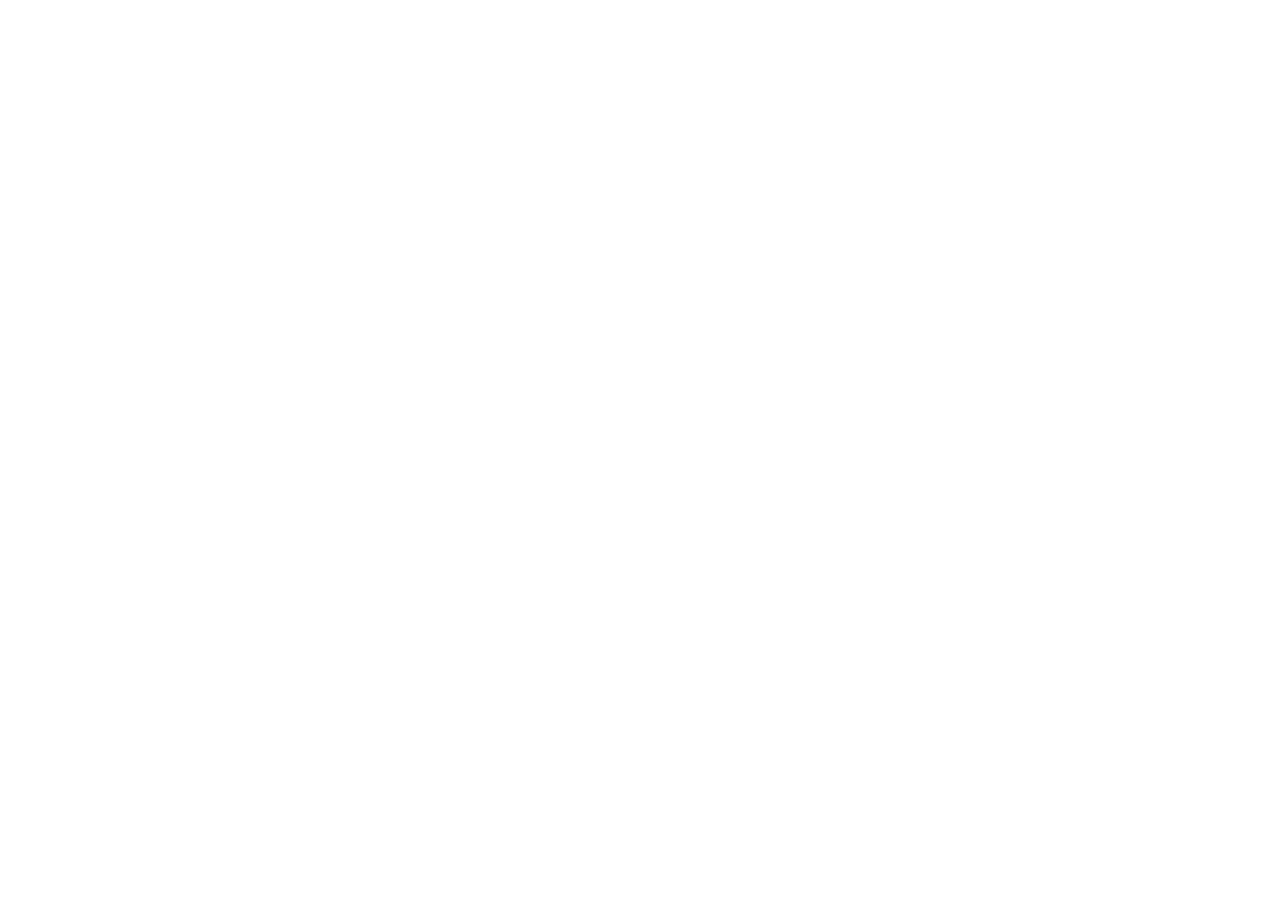
==== index.html @ 78fbb195 "feat: base project" ====
<!DOCTYPE html>
<html lang="en" 
    <head>
        <meta charset="UTF-8">
        <meta name="viewport" content="width=device-width, initial-scale=1.0">
        <title>Drebec</title>
    </head>

    <body>

        <script src="./script.js"></script>
    </body>

</html>
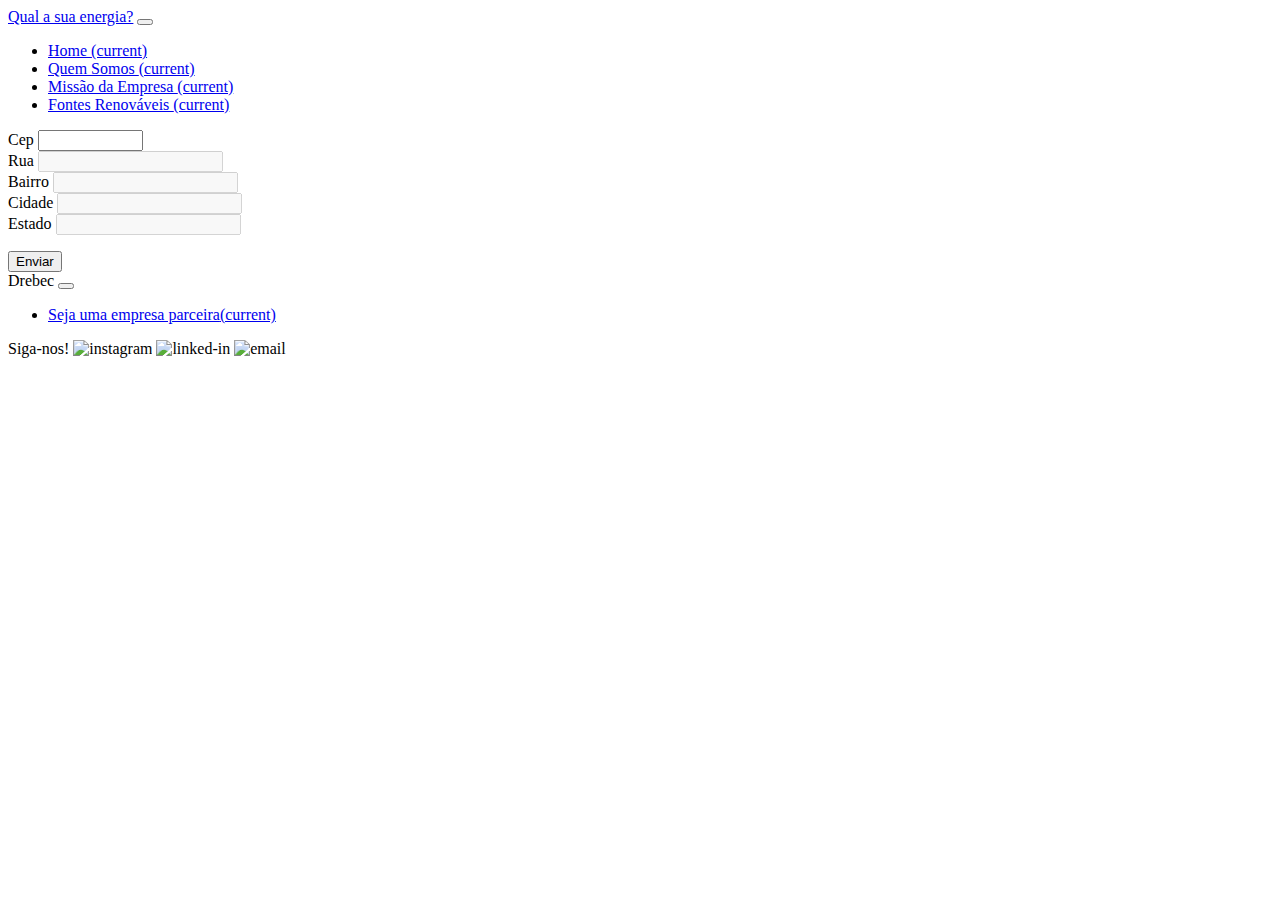
==== commit 7850ff2d: "Update index.html" ====
--- a/index.html
+++ b/index.html
@@ -1,14 +1,76 @@
-<!DOCTYPE html>
-<html lang="en" 
-    <head>
-        <meta charset="UTF-8">
-        <meta name="viewport" content="width=device-width, initial-scale=1.0">
-        <title>Drebec</title>
-    </head>
-
-    <body>
-
-        <script src="./script.js"></script>
-    </body>
-
-</html>+<!doctype html>
+<html>
+<head>
+<meta charset="utf-8">
+<meta http-equiv="X-UA-Compatible" content="IE=edge">
+<title>Qual sua energia?</title>
+<link rel="stylesheet" type="text/css" href="style.css" media="screen" />
+<link href="bootstrap-4.4.1.css" rel="stylesheet" type="text/css">
+<meta name="viewport" content="width=device-width, initial-scale=1.0">
+<script src="script.js" defer></script>
+</head>
+
+<body style="padding-bottom: 70px">
+<main>
+<nav class="navbar navbar-expand-lg navbar-light bg-light"> <a class="nav-link" href="index.html">Qual a sua energia?</a>
+  <button class="navbar-toggler" type="button" data-toggle="collapse" data-target="#navbarSupportedContent1" aria-controls="navbarSupportedContent1" aria-expanded="false" aria-label="Toggle navigation"> <span class="navbar-toggler-icon"></span> </button>
+  <div class="collapse navbar-collapse" id="navbarSupportedContent1">
+    <ul class="navbar-nav mr-auto">
+      <li class="nav-item active"> <a class="nav-link" href="#">Home <span class="sr-only">(current)</span></a> </li>
+      <li class="nav-item active"> <a class="nav-link" href="quem-somos.html">Quem Somos <span class="sr-only">(current)</span></a> </li>
+      <li class="nav-item active"> <a class="nav-link" href="missao-da-empresa.html">Missão da Empresa <span class="sr-only">(current)</span></a> </li>
+      <li class="nav-item active"> <a class="nav-link" href="fontes-renovaveis.html">Fontes Renováveis <span class="sr-only">(current)</span></a> </li>
+    </ul>
+  </div>
+</nav>
+<form method="get" action=".">
+  <div class="row">
+    <div class="form-group col-4">
+      <label for="cep">Cep</label>
+      <input type="text" class="form-control" id="cep" value="" size="10" maxlength="9"
+               onblur="pesquisacep(this.value);">
+    </div>
+    <div class="form-group col-4">
+      <label for="nome">Rua</label>
+      <input type="text" onClick="pesquisacep()" class="form-control" id="rua" disabled>
+    </div>
+  </div>
+  <div class="row">
+    <div class="form-group col-4">
+      <label for="areaatuacao">Bairro</label>
+      <input type="text" class="form-control" id="bairro" disabled>
+    </div>
+    <div class="form-group col-4">
+      <label for="areaatuacao">Cidade</label>
+      <input type="text" class="form-control" id="cidade" disabled>
+    </div>
+  </div>
+  <div class="row">
+    <div class="form-group col-4">
+      <label for="areaatuacao">Estado</label>
+      <input type="text" class="form-control" id="uf" disabled>
+    </div>
+    <div>
+      <p></p>
+      <button type="submit" onClick="#" class="btn btn-primary">Enviar</button>
+    </div>
+  </div>
+</form>
+
+<nav class="navbar fixed-bottom navbar-expand-lg navbar-light bg-light"> <a class="navbar-brand">Drebec</a>
+  <button class="navbar-toggler" type="button" data-toggle="collapse" data-target="#navbarSupportedContent2" aria-controls="navbarSupportedContent2" aria-expanded="false" aria-label="Toggle navigation"> <span class="navbar-toggler-icon"></span> </button>
+  <div class="collapse navbar-collapse" id="navbarSupportedContent2">
+    <ul class="navbar-nav mr-auto">
+      <li class="nav-item active"> <a class="nav-link" href="seja-uma-empresa-parceira.html">Seja uma empresa parceira<span class="sr-only">(current)</span></a> </li>
+    </ul>
+    <form class="form-inline my-2 my-lg-0">
+      <a class = "nav-item"> <a class="nav-link disabled">Siga-nos!</a></a> <img src="images/instagram1.jpg " alt="instagram" width="30" class="img-fluid" id="instagram"> <img src="images/linkedin.png" alt="linked-in" width="30" class="img-fluid" id="linkedin"> <img src="images/email.png" alt="email" width="30" class="img-fluid" id="email">
+    </form>
+  </div>
+</nav>
+<script src="js/jquery-3.4.1.min.js"></script> 
+<script src="js/popper.min.js"></script> 
+<script src="js/bootstrap-4.4.1.js"></script>
+</main>
+</body>
+</html>
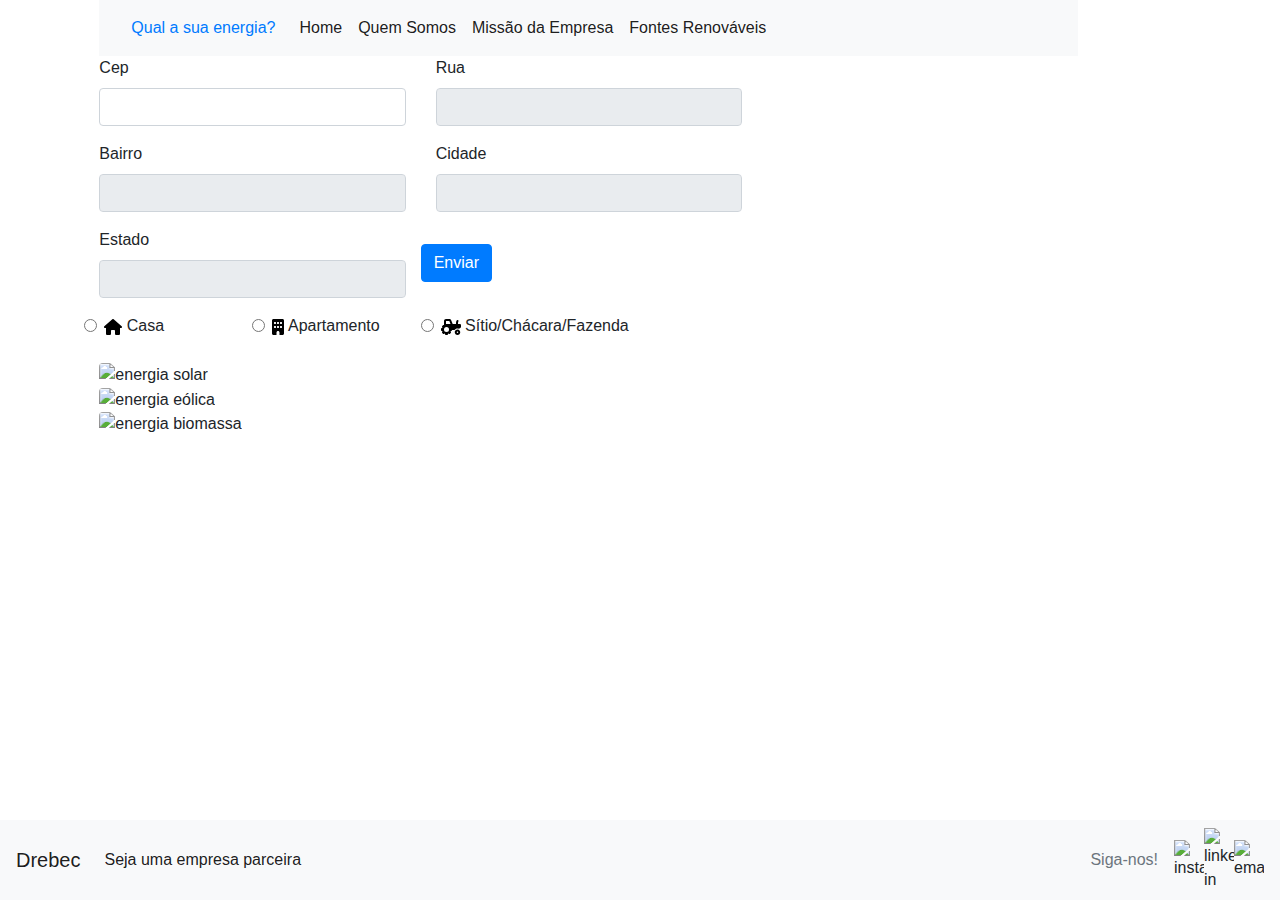
==== commit dfbcb175: "refactor project structure" ====
--- a/index.html
+++ b/index.html
@@ -1,76 +1,295 @@
-<!doctype html>
+<!DOCTYPE html>
 <html>
-<head>
-<meta charset="utf-8">
-<meta http-equiv="X-UA-Compatible" content="IE=edge">
-<title>Qual sua energia?</title>
-<link rel="stylesheet" type="text/css" href="style.css" media="screen" />
-<link href="bootstrap-4.4.1.css" rel="stylesheet" type="text/css">
-<meta name="viewport" content="width=device-width, initial-scale=1.0">
-<script src="script.js" defer></script>
-</head>
+    <head>
+        <meta charset="utf-8" />
+        <meta http-equiv="X-UA-Compatible" content="IE=edge" />
+        <title>Qual sua energia?</title>
+        <link
+            rel="stylesheet"
+            type="text/css"
+            href="./styles/style.css"
+            media="screen"
+        />
+        <link
+            href="./styles/bootstrap-4.4.1.css"
+            rel="stylesheet"
+            type="text/css"
+        />
+        <meta name="viewport" content="width=device-width, initial-scale=1.0" />
+        <script src="./scripts/script.js" defer></script>
+    </head>
 
-<body style="padding-bottom: 70px">
-<main>
-<nav class="navbar navbar-expand-lg navbar-light bg-light"> <a class="nav-link" href="index.html">Qual a sua energia?</a>
-  <button class="navbar-toggler" type="button" data-toggle="collapse" data-target="#navbarSupportedContent1" aria-controls="navbarSupportedContent1" aria-expanded="false" aria-label="Toggle navigation"> <span class="navbar-toggler-icon"></span> </button>
-  <div class="collapse navbar-collapse" id="navbarSupportedContent1">
-    <ul class="navbar-nav mr-auto">
-      <li class="nav-item active"> <a class="nav-link" href="#">Home <span class="sr-only">(current)</span></a> </li>
-      <li class="nav-item active"> <a class="nav-link" href="quem-somos.html">Quem Somos <span class="sr-only">(current)</span></a> </li>
-      <li class="nav-item active"> <a class="nav-link" href="missao-da-empresa.html">Missão da Empresa <span class="sr-only">(current)</span></a> </li>
-      <li class="nav-item active"> <a class="nav-link" href="fontes-renovaveis.html">Fontes Renováveis <span class="sr-only">(current)</span></a> </li>
-    </ul>
-  </div>
-</nav>
-<form method="get" action=".">
-  <div class="row">
-    <div class="form-group col-4">
-      <label for="cep">Cep</label>
-      <input type="text" class="form-control" id="cep" value="" size="10" maxlength="9"
-               onblur="pesquisacep(this.value);">
-    </div>
-    <div class="form-group col-4">
-      <label for="nome">Rua</label>
-      <input type="text" onClick="pesquisacep()" class="form-control" id="rua" disabled>
-    </div>
-  </div>
-  <div class="row">
-    <div class="form-group col-4">
-      <label for="areaatuacao">Bairro</label>
-      <input type="text" class="form-control" id="bairro" disabled>
-    </div>
-    <div class="form-group col-4">
-      <label for="areaatuacao">Cidade</label>
-      <input type="text" class="form-control" id="cidade" disabled>
-    </div>
-  </div>
-  <div class="row">
-    <div class="form-group col-4">
-      <label for="areaatuacao">Estado</label>
-      <input type="text" class="form-control" id="uf" disabled>
-    </div>
-    <div>
-      <p></p>
-      <button type="submit" onClick="#" class="btn btn-primary">Enviar</button>
-    </div>
-  </div>
-</form>
-
-<nav class="navbar fixed-bottom navbar-expand-lg navbar-light bg-light"> <a class="navbar-brand">Drebec</a>
-  <button class="navbar-toggler" type="button" data-toggle="collapse" data-target="#navbarSupportedContent2" aria-controls="navbarSupportedContent2" aria-expanded="false" aria-label="Toggle navigation"> <span class="navbar-toggler-icon"></span> </button>
-  <div class="collapse navbar-collapse" id="navbarSupportedContent2">
-    <ul class="navbar-nav mr-auto">
-      <li class="nav-item active"> <a class="nav-link" href="seja-uma-empresa-parceira.html">Seja uma empresa parceira<span class="sr-only">(current)</span></a> </li>
-    </ul>
-    <form class="form-inline my-2 my-lg-0">
-      <a class = "nav-item"> <a class="nav-link disabled">Siga-nos!</a></a> <img src="images/instagram1.jpg " alt="instagram" width="30" class="img-fluid" id="instagram"> <img src="images/linkedin.png" alt="linked-in" width="30" class="img-fluid" id="linkedin"> <img src="images/email.png" alt="email" width="30" class="img-fluid" id="email">
-    </form>
-  </div>
-</nav>
-<script src="js/jquery-3.4.1.min.js"></script> 
-<script src="js/popper.min.js"></script> 
-<script src="js/bootstrap-4.4.1.js"></script>
-</main>
-</body>
+    <body style="padding-bottom: 70px">
+        <main>
+            <nav class="navbar navbar-expand-lg navbar-light bg-light">
+                <a class="nav-link" href="index.html">Qual a sua energia?</a>
+                <button
+                    class="navbar-toggler"
+                    type="button"
+                    data-toggle="collapse"
+                    data-target="#navbarSupportedContent1"
+                    aria-controls="navbarSupportedContent1"
+                    aria-expanded="false"
+                    aria-label="Toggle navigation"
+                >
+                    <span class="navbar-toggler-icon"></span>
+                </button>
+                <div
+                    class="collapse navbar-collapse"
+                    id="navbarSupportedContent1"
+                >
+                    <ul class="navbar-nav mr-auto">
+                        <li class="nav-item active">
+                            <a class="nav-link" href="#"
+                                >Home <span class="sr-only">(current)</span></a
+                            >
+                        </li>
+                        <li class="nav-item active">
+                            <a class="nav-link" href="quem-somos.html"
+                                >Quem Somos
+                                <span class="sr-only">(current)</span></a
+                            >
+                        </li>
+                        <li class="nav-item active">
+                            <a class="nav-link" href="missao-da-empresa.html"
+                                >Missão da Empresa
+                                <span class="sr-only">(current)</span></a
+                            >
+                        </li>
+                        <li class="nav-item active">
+                            <a class="nav-link" href="fontes-renovaveis.html"
+                                >Fontes Renováveis
+                                <span class="sr-only">(current)</span></a
+                            >
+                        </li>
+                    </ul>
+                </div>
+            </nav>
+            <form method="get" action=".">
+                <div class="row">
+                    <div class="form-group col-4">
+                        <label for="cep">Cep</label>
+                        <input
+                            type="text"
+                            class="form-control"
+                            id="cep"
+                            value=""
+                            size="10"
+                            maxlength="9"
+                            onblur="pesquisacep(this.value);"
+                        />
+                    </div>
+                    <div class="form-group col-4">
+                        <label for="nome">Rua</label>
+                        <input
+                            type="text"
+                            onClick="pesquisacep()"
+                            class="form-control"
+                            id="rua"
+                            disabled
+                        />
+                    </div>
+                </div>
+                <div class="row">
+                    <div class="form-group col-4">
+                        <label for="areaatuacao">Bairro</label>
+                        <input
+                            type="text"
+                            class="form-control"
+                            id="bairro"
+                            disabled
+                        />
+                    </div>
+                    <div class="form-group col-4">
+                        <label for="areaatuacao">Cidade</label>
+                        <input
+                            type="text"
+                            class="form-control"
+                            id="cidade"
+                            disabled
+                        />
+                    </div>
+                </div>
+                <div class="row">
+                    <div class="form-group col-4">
+                        <label for="areaatuacao">Estado</label>
+                        <input
+                            type="text"
+                            class="form-control"
+                            id="uf"
+                            disabled
+                        />
+                    </div>
+                    <div>
+                        <p></p>
+                        <button
+                            type="submit"
+                            onClick="#"
+                            class="btn btn-primary"
+                        >
+                            Enviar
+                        </button>
+                    </div>
+                </div>
+            </form>
+            <div class="row">
+                <div class="form-check col-2">
+                    <input
+                        class="form-check-input"
+                        type="radio"
+                        name="flexRadioDefault"
+                        id="flexRadioDefault1"
+                    />
+                    <label class="form-check-label" for="flexRadioDefault1">
+                        <svg
+                            xmlns="http://www.w3.org/2000/svg"
+                            height="1em"
+                            viewBox="0 0 576 512"
+                        >
+                            <!--! Font Awesome Free 6.4.2 by @fontawesome - https://fontawesome.com License - https://fontawesome.com/license (Commercial License) Copyright 2023 Fonticons, Inc. -->
+                            <path
+                                d="M575.8 255.5c0 18-15 32.1-32 32.1h-32l.7 160.2c0 2.7-.2 5.4-.5 8.1V472c0 22.1-17.9 40-40 40H456c-1.1 0-2.2 0-3.3-.1c-1.4 .1-2.8 .1-4.2 .1H416 392c-22.1 0-40-17.9-40-40V448 384c0-17.7-14.3-32-32-32H256c-17.7 0-32 14.3-32 32v64 24c0 22.1-17.9 40-40 40H160 128.1c-1.5 0-3-.1-4.5-.2c-1.2 .1-2.4 .2-3.6 .2H104c-22.1 0-40-17.9-40-40V360c0-.9 0-1.9 .1-2.8V287.6H32c-18 0-32-14-32-32.1c0-9 3-17 10-24L266.4 8c7-7 15-8 22-8s15 2 21 7L564.8 231.5c8 7 12 15 11 24z"
+                            />
+                        </svg>
+                        Casa
+                    </label>
+                </div>
+                <div class="form-check col-2">
+                    <input
+                        class="form-check-input"
+                        type="radio"
+                        name="flexRadioDefault"
+                        id="flexRadioDefault2"
+                    />
+                    <label class="form-check-label" for="flexRadioDefault2">
+                        <svg
+                            xmlns="http://www.w3.org/2000/svg"
+                            height="1em"
+                            viewBox="0 0 384 512"
+                        >
+                            <!--! Font Awesome Free 6.4.2 by @fontawesome - https://fontawesome.com License - https://fontawesome.com/license (Commercial License) Copyright 2023 Fonticons, Inc. -->
+                            <path
+                                d="M48 0C21.5 0 0 21.5 0 48V464c0 26.5 21.5 48 48 48h96V432c0-26.5 21.5-48 48-48s48 21.5 48 48v80h96c26.5 0 48-21.5 48-48V48c0-26.5-21.5-48-48-48H48zM64 240c0-8.8 7.2-16 16-16h32c8.8 0 16 7.2 16 16v32c0 8.8-7.2 16-16 16H80c-8.8 0-16-7.2-16-16V240zm112-16h32c8.8 0 16 7.2 16 16v32c0 8.8-7.2 16-16 16H176c-8.8 0-16-7.2-16-16V240c0-8.8 7.2-16 16-16zm80 16c0-8.8 7.2-16 16-16h32c8.8 0 16 7.2 16 16v32c0 8.8-7.2 16-16 16H272c-8.8 0-16-7.2-16-16V240zM80 96h32c8.8 0 16 7.2 16 16v32c0 8.8-7.2 16-16 16H80c-8.8 0-16-7.2-16-16V112c0-8.8 7.2-16 16-16zm80 16c0-8.8 7.2-16 16-16h32c8.8 0 16 7.2 16 16v32c0 8.8-7.2 16-16 16H176c-8.8 0-16-7.2-16-16V112zM272 96h32c8.8 0 16 7.2 16 16v32c0 8.8-7.2 16-16 16H272c-8.8 0-16-7.2-16-16V112c0-8.8 7.2-16 16-16z"
+                            />
+                        </svg>
+                        Apartamento
+                    </label>
+                </div>
+                <div class="form-check col-3">
+                    <input
+                        class="form-check-input"
+                        type="radio"
+                        name="flexRadioDefault"
+                        id="flexRadioDefault3"
+                    />
+                    <label class="form-check-label" for="flexRadioDefault2">
+                        <i class="fa-solid fa-tractor"></i>
+                        <svg
+                            xmlns="http://www.w3.org/2000/svg"
+                            height="1em"
+                            viewBox="0 0 640 512"
+                        >
+                            <!--! Font Awesome Free 6.4.2 by @fontawesome - https://fontawesome.com License - https://fontawesome.com/license (Commercial License) Copyright 2023 Fonticons, Inc. -->
+                            <path
+                                d="M96 64c0-35.3 28.7-64 64-64H266.3c26.2 0 49.7 15.9 59.4 40.2L373.7 160H480V126.2c0-24.8 5.8-49.3 16.9-71.6l2.5-5c7.9-15.8 27.1-22.2 42.9-14.3s22.2 27.1 14.3 42.9l-2.5 5c-6.7 13.3-10.1 28-10.1 42.9V160h56c22.1 0 40 17.9 40 40v45.4c0 16.5-8.5 31.9-22.6 40.7l-43.3 27.1c-14.2-5.9-29.8-9.2-46.1-9.2c-39.3 0-74.1 18.9-96 48H352c0 17.7-14.3 32-32 32h-8.2c-1.7 4.8-3.7 9.5-5.8 14.1l5.8 5.8c12.5 12.5 12.5 32.8 0 45.3l-22.6 22.6c-12.5 12.5-32.8 12.5-45.3 0l-5.8-5.8c-4.6 2.2-9.3 4.1-14.1 5.8V480c0 17.7-14.3 32-32 32H160c-17.7 0-32-14.3-32-32v-8.2c-4.8-1.7-9.5-3.7-14.1-5.8l-5.8 5.8c-12.5 12.5-32.8 12.5-45.3 0L40.2 449.1c-12.5-12.5-12.5-32.8 0-45.3l5.8-5.8c-2.2-4.6-4.1-9.3-5.8-14.1H32c-17.7 0-32-14.3-32-32V320c0-17.7 14.3-32 32-32h8.2c1.7-4.8 3.7-9.5 5.8-14.1l-5.8-5.8c-12.5-12.5-12.5-32.8 0-45.3l22.6-22.6c9-9 21.9-11.5 33.1-7.6V192 160 64zm170.3 0H160v96h32H304.7L266.3 64zM176 256a80 80 0 1 0 0 160 80 80 0 1 0 0-160zM528 448a24 24 0 1 0 0-48 24 24 0 1 0 0 48zm0 64c-48.6 0-88-39.4-88-88c0-29.8 14.8-56.1 37.4-72c14.3-10.1 31.8-16 50.6-16c2.7 0 5.3 .1 7.9 .3c44.9 4 80.1 41.7 80.1 87.7c0 48.6-39.4 88-88 88z"
+                            />
+                        </svg>
+                        Sítio/Chácara/Fazenda
+                    </label>
+                </div>
+                <br />
+                <br />
+            </div>
+            <div class="image">
+                <div>
+                    <img
+                        src="./images/energia-solar-vetorial.jpg"
+                        alt="energia solar"
+                        width="299"
+                        height="300"
+                        class="image img-fluid rounded"
+                    />
+                </div>
+                <div>
+                    <img
+                        src="./images/energia-eolica-vetorial.jpg"
+                        alt="energia eólica"
+                        width="369"
+                        height="300"
+                        class="image img-fluid rounded"
+                    />
+                </div>
+                <div>
+                    <img
+                        src="./images/biomassa-vetorial.jpg"
+                        alt="energia biomassa"
+                        width="299"
+                        height="300"
+                        class="image rounded img-fluid"
+                    />
+                </div>
+            </div>
+            <nav
+                class="navbar fixed-bottom navbar-expand-lg navbar-light bg-light"
+            >
+                <a class="navbar-brand">Drebec</a>
+                <button
+                    class="navbar-toggler"
+                    type="button"
+                    data-toggle="collapse"
+                    data-target="#navbarSupportedContent2"
+                    aria-controls="navbarSupportedContent2"
+                    aria-expanded="false"
+                    aria-label="Toggle navigation"
+                >
+                    <span class="navbar-toggler-icon"></span>
+                </button>
+                <div
+                    class="collapse navbar-collapse"
+                    id="navbarSupportedContent2"
+                >
+                    <ul class="navbar-nav mr-auto">
+                        <li class="nav-item active">
+                            <a
+                                class="nav-link"
+                                href="seja-uma-empresa-parceira.html"
+                                >Seja uma empresa parceira<span class="sr-only"
+                                    >(current)</span
+                                ></a
+                            >
+                        </li>
+                    </ul>
+                    <form class="form-inline my-2 my-lg-0">
+                        <a class="nav-item">
+                            <a class="nav-link disabled">Siga-nos!</a></a
+                        >
+                        <img
+                            src="images/instagram1.jpg "
+                            alt="instagram"
+                            width="30"
+                            class="img-fluid"
+                            id="instagram"
+                        />
+                        <img
+                            src="images/linkedin.png"
+                            alt="linked-in"
+                            width="30"
+                            class="img-fluid"
+                            id="linkedin"
+                        />
+                        <img
+                            src="images/email.png"
+                            alt="email"
+                            width="30"
+                            class="img-fluid"
+                            id="email"
+                        />
+                    </form>
+                </div>
+            </nav>
+            <script src="./scripts/jquery-3.4.1.min.js"></script>
+            <script src="./scripts/popper.min.js"></script>
+            <script src="./scripts/bootstrap-4.4.1.js"></script>
+        </main>
+    </body>
 </html>
--- a/styles/style.css
+++ b/styles/style.css
@@ -0,0 +1,402 @@
+@charset "utf-8";
+/* CSS Document */
+
+@charset "utf-8";
+/* Global Styles */
+
+body, main {
+	margin-left: auto;
+	margin-right: auto;
+	width: 92%;
+	padding-left: 2.275%;
+	padding-right: 2.275%;
+}
+/* Header */
+header {
+	text-align: center;
+	display: block;
+}
+header .profileLogo .logoPlaceholder {
+	background-color: rgba(208,207,207,1.00);
+	width: 187px;
+	text-align: center;
+}
+header .logoPlaceholder span {
+	width: 80px;
+	height: 22px;
+	font-family: 'Montserrat', sans-serif;
+	color: rgba(255,255,255,1.00);
+	font-size: 30px;
+	font-weight: 700;
+	line-height: 53px;
+}
+header .profilePhoto {
+	background-color: rgba(237,237,237,1.00);
+	width: 259px;
+	border-radius: 50%;
+	height: 259px;
+	clear: both;
+}
+header .profileHeader h1 {
+	font-family: 'Montserrat', sans-serif;
+	color: rgba(146,146,146,1.00);
+	font-size: 30px;
+	font-weight: 700;
+	line-height: 24px;
+}
+header .profileHeader h3 {
+	font-family: sans-serif;
+	color: rgba(146,146,146,1.00);
+	font-size: 16px;
+	font-weight: 700;
+	line-height: 24px;
+}
+hr {
+	background-color: rgba(208,207,207,1.00);
+	height: 1px;
+}
+header .profileHeader p {
+	font-family: sans-serif;
+	color: rgba(146,146,146,1.00);
+	font-size: 14px;
+	font-weight: 400;
+	line-height: 1.8;
+	overflow-y: auto;
+}
+header .socialNetworkNavBar {
+	text-align: center;
+	display: block;
+	margin-top: 60px;
+	clear: both;
+}
+header .socialNetworkNavBar .socialNetworkNav {
+	border-radius: 50%;
+	cursor: pointer;
+}
+header .socialNetworkNavBar .socialNetworkNav img:hover {
+	opacity: 0.5;
+}
+/* Main Content sections */
+.mainContent .section1 {
+	display: block;
+}
+.section1 .sectionTitle, .section2 .sectionTitle {
+	font-family: 'Montserrat', sans-serif;
+	color: rgba(146,146,146,1.00);
+	font-size: 18px;
+	font-weight: 700;
+	text-transform: uppercase;
+}
+.section1 .sectionTitleRule, .section2 .sectionTitleRule {
+	margin: 0 3% 0 0;
+	float: left;
+	clear: both;
+}
+.section1 .sectionTitleRule2, .section2 .sectionTitleRule2 {
+	background-color: rgba(208,207,207,1.00);
+	height: 1px;
+	padding: 0px;
+}
+.mainContent .section1 .section1Content {
+	font-family: ProximaNova;
+	font-size: 14px;
+	font-weight: 100;
+	color: rgba(208,207,207,1.00);
+}
+.mainContent .section1 .section1Content span {
+	color: rgba(146,146,146,1.00);
+	font-family: sans-serif;
+}
+.section2 .sectionContentTitle {
+	font-family: sans-serif;
+	color: rgba(146,146,146,1.00);
+	font-size: 18px;
+	font-weight: 700;
+}
+.section2 .sectionContentSubTitle {
+	font-family: sans-serif;
+	color: rgba(68,67,67,1.00);
+	font-size: 14px;
+	font-weight: 400;
+}
+.section2 .sectionContent {
+	font-family: sans-serif;
+	color: rgba(146,146,146,1.00);
+	font-size: 14px;
+	font-weight: 400;
+	line-height: 1.8;
+}
+.mainContent {
+	display: block;
+}
+.mainContent .externalResourcesNav .externalResources {
+	background-color: rgba(208,207,207,1.00);
+	display: inline-block;
+	text-align: center;
+	margin-top: 0px;
+	padding-top: 3%;
+	cursor: pointer;
+}
+.mainContent .externalResourcesNav .externalResources:hover {
+	background-color: rgba(153,153,153,1.00);
+}
+.externalResourcesNav .externalResources a {
+	font-family: 'Montserrat', sans-serif;
+	color: rgba(255,255,255,1.00);
+	font-size: 14px;
+	font-weight: 400;
+	line-height: 18px;
+	text-decoration: none;
+}
+.stretch {
+	content: '';
+	display: inline-block;
+	margin-left: 2%;
+	margin-right: 2%;
+}
+/* Footer */
+footer .footerDisclaimer {
+	font-family: sans-serif;
+	font-size: 14px;
+	line-height: 18px;
+	color: rgba(104,103,103,1.00);
+	font-weight: 700;
+}
+footer .footerDisclaimer span {
+	color: rgba(181,178,178,1.00);
+	font-weight: 400;
+}
+footer .footerNote {
+	font-family: sans-serif;
+	font-size: 14px;
+	line-height: 18px;
+	color: rgba(104,103,103,1.00);
+	font-weight: 700;
+}
+footer .footerNote span {
+	color: rgba(181,178,178,1.00);
+	font-weight: 400;
+}
+
+/* Media query for Mobile devices*/
+@media only screen and (min-width : 285px) and (max-width : 480px) {
+/* Header */
+header {
+	width: 100%;
+	float: none;
+}
+header .profileLogo .logoPlaceholder {
+	display: inline-block;
+}
+header .profilePhoto {
+	display: inline-block;
+}
+header .profileHeader {
+	text-align: center;
+	margin-top: 10%;
+}
+header .profileHeader p {
+	text-align: justify;
+}
+header .socialNetworkNavBar {
+	text-align: center;
+	display: block;
+	margin-top: 60px;
+	clear: both;
+	margin-bottom: 15%;
+}
+header .socialNetworkNavBar .socialNetworkNav {
+	width: 60px;
+	height: 60px;
+	display: inline-block;
+	margin-right: 23px;
+}
+/* Main content sections */
+.mainContent .section1 {
+	text-align: center;
+	margin-bottom: 10%;
+}
+.section1 .section1Title, .section2 .section1Title {
+	text-align: center;
+}
+.section1 .sectionTitleRule, .section2 .sectionTitleRule {
+	width: 100%;
+}
+.section1 .sectionTitleRule2, .section2 .sectionTitleRule2 {
+	display: none;
+}
+.mainContent .section1 .section1Content {
+	display: inline-block;
+	text-align: left;
+	font-family: sans-serif;
+	text-align: justify;
+}
+.mainContent .section2 {
+	display: block;
+	text-align: center;
+}
+.section2 .section2Content {
+	margin-top: 10%;
+	text-align: justify;
+	margin-bottom: 10%;
+}
+.mainContent .externalResourcesNav {
+	margin-bottom: 10%;
+}
+.mainContent .externalResourcesNav .externalResources {
+	width: 100%;
+	height: 35px;
+}
+/* Footer */
+footer {
+	display: block;
+	text-align: center;
+	font-family: sans-serif;
+}
+}
+
+/* Media Query for Tablets */
+@media only screen and (min-width : 481px) and (max-width : 1024px) {
+/* Header */
+header {
+	width: 100%;
+	float: none;
+}
+header .profileLogo .logoPlaceholder {
+	display: inline-block;
+	font-family: 'Montserrat', sans-serif;
+}
+header .profilePhoto {
+	float: left;
+	clear: both;
+	margin-right: 3%;
+	margin-top: 5%;
+}
+header .profileHeader {
+	text-align: left;
+	margin-top: 7%;
+}
+header .socialNetworkNavBar .socialNetworkNav {
+	width: 74px;
+	height: 74px;
+	display: inline-block;
+	margin-right: 23px;
+}
+/* Main content and sections */
+.section1 .section1Title, .section2 .section1Title {
+	text-align: center;
+}
+.section1 .sectionTitleRule, .section2 .sectionTitleRule {
+	width: 100%;
+}
+.section1 .sectionTitleRule2, .section2 .sectionTitleRule2 {
+	display: none;
+}
+.mainContent .section1 .section1Content {
+	display: block;
+	margin: 0% 0% 0% 20%;
+	font-family: sans-serif;
+	margin-top: 5%;
+	margin-bottom: 5%;
+}
+.mainContent .section2 {
+	clear: both;
+}
+.section2 .section2Content {
+	padding: 0px;
+	margin-left: 20%;
+	font-family: sans-serif;
+	margin-top: 5%;
+	margin-bottom: 5%;
+}
+.mainContent .externalResourcesNav {
+	margin-left: 20%;
+	margin-top: 40px;
+	margin-bottom: 40px;
+	text-align: center;
+	padding-top: 0px;
+	clear: both;
+}
+.mainContent .externalResourcesNav .externalResources {
+	width: 199px;
+	height: 48px;
+	margin-top: 5%;
+}
+/* Footer */
+footer .footerDisclaimer {
+	float: left;
+	margin-left: 3%;
+	font-family: sans-serif;
+}
+footer .footerNote {
+	float: right;
+	margin-right: 3%;
+	font-family: sans-serif;
+}
+}
+
+/* Desktops and laptops  */
+@media only screen and (min-width:1025px) {
+/* Header */
+header .profileLogo .logoPlaceholder {
+	float: left;
+	margin-bottom: 50px;
+}
+header .profilePhoto {
+	float: left;
+	clear: both;
+	margin-right: 3%;
+}
+header .profileHeader {
+	text-align: left;
+	padding-top: 10%;
+}
+header .socialNetworkNavBar .socialNetworkNav {
+	width: 74px;
+	height: 74px;
+	display: inline-block;
+	margin-right: 23px;
+}
+/* Main content sections */
+.section1 .sectionTitleRule, .section2 .sectionTitleRule {
+	width: 22.5%;
+}
+.mainContent .section1 .section1Content {
+	display: block;
+	margin-top: 0%;
+	margin-right: 0%;
+	margin-left: 26%;
+	margin-bottom: 0%;
+	font-family: sans-serif;
+}
+.mainContent .section2 {
+	clear: both;
+}
+.section2 .section2Content {
+	padding: 0px;
+	margin-left: 26%;
+	font-family: sans-serif;
+}
+.mainContent .externalResourcesNav {
+	margin-top: 40px;
+	margin-bottom: 40px;
+	text-align: center;
+	padding-top: 0px;
+	clear: both;
+}
+.mainContent .externalResourcesNav .externalResources {
+	width: 199px;
+	height: 48px;
+}
+/* Footer */
+footer .footerDisclaimer {
+	float: left;
+	margin-left: 3%;
+	font-family: sans-serif;
+}
+footer .footerNote {
+	float: right;
+	margin-right: 3%;
+	font-family: sans-serif;
+}
+}
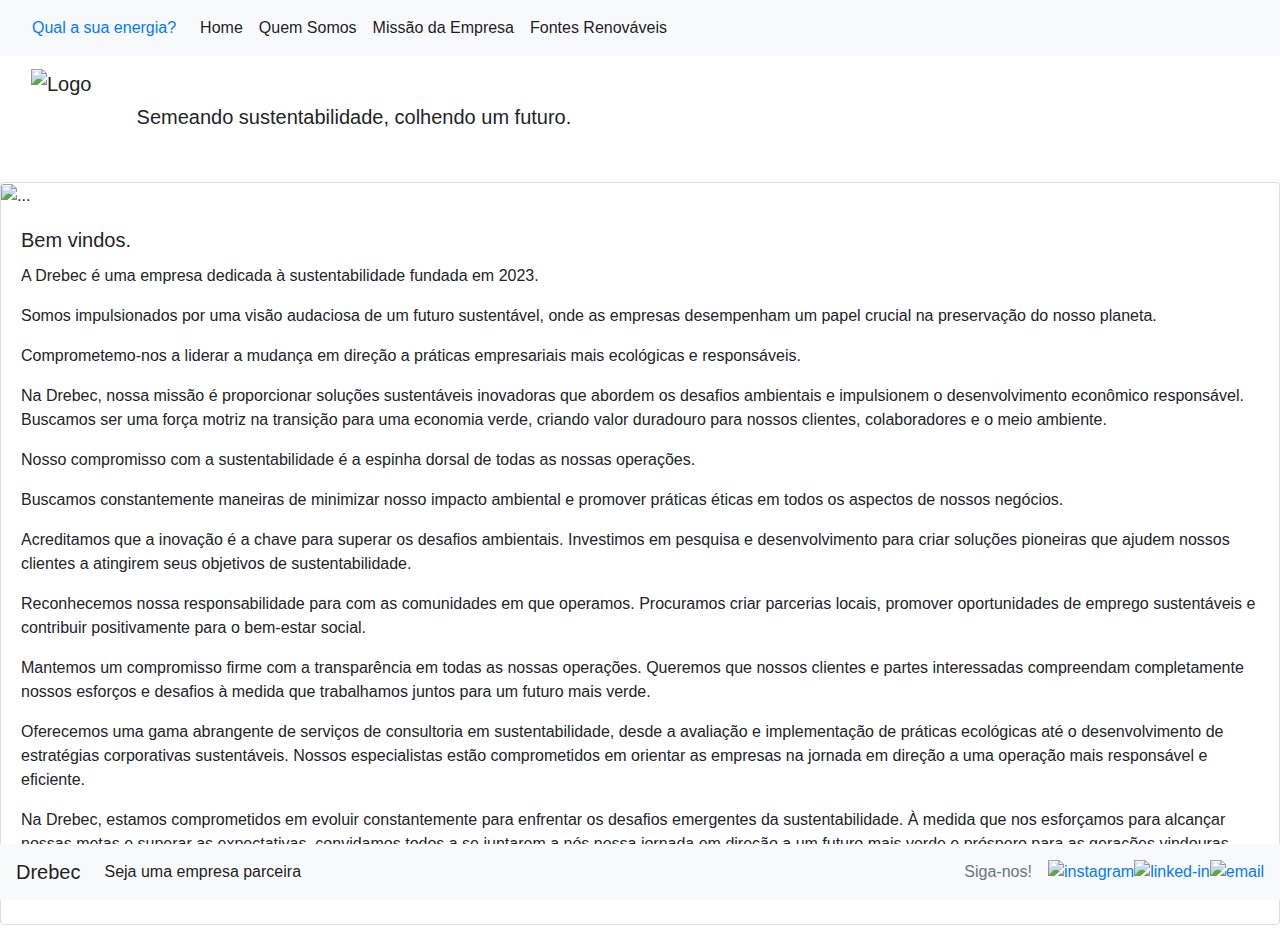
==== commit 19f5b974: "feat(home-page)" ====
--- a/index.html
+++ b/index.html
@@ -1,295 +1,113 @@
-<!DOCTYPE html>
-<html>
-    <head>
-        <meta charset="utf-8" />
-        <meta http-equiv="X-UA-Compatible" content="IE=edge" />
-        <title>Qual sua energia?</title>
-        <link
-            rel="stylesheet"
-            type="text/css"
-            href="./styles/style.css"
-            media="screen"
-        />
-        <link
-            href="./styles/bootstrap-4.4.1.css"
-            rel="stylesheet"
-            type="text/css"
-        />
-        <meta name="viewport" content="width=device-width, initial-scale=1.0" />
-        <script src="./scripts/script.js" defer></script>
-    </head>
-
-    <body style="padding-bottom: 70px">
-        <main>
-            <nav class="navbar navbar-expand-lg navbar-light bg-light">
-                <a class="nav-link" href="index.html">Qual a sua energia?</a>
-                <button
-                    class="navbar-toggler"
-                    type="button"
-                    data-toggle="collapse"
-                    data-target="#navbarSupportedContent1"
-                    aria-controls="navbarSupportedContent1"
-                    aria-expanded="false"
-                    aria-label="Toggle navigation"
-                >
-                    <span class="navbar-toggler-icon"></span>
-                </button>
-                <div
-                    class="collapse navbar-collapse"
-                    id="navbarSupportedContent1"
-                >
-                    <ul class="navbar-nav mr-auto">
-                        <li class="nav-item active">
-                            <a class="nav-link" href="#"
-                                >Home <span class="sr-only">(current)</span></a
-                            >
-                        </li>
-                        <li class="nav-item active">
-                            <a class="nav-link" href="quem-somos.html"
-                                >Quem Somos
-                                <span class="sr-only">(current)</span></a
-                            >
-                        </li>
-                        <li class="nav-item active">
-                            <a class="nav-link" href="missao-da-empresa.html"
-                                >Missão da Empresa
-                                <span class="sr-only">(current)</span></a
-                            >
-                        </li>
-                        <li class="nav-item active">
-                            <a class="nav-link" href="fontes-renovaveis.html"
-                                >Fontes Renováveis
-                                <span class="sr-only">(current)</span></a
-                            >
-                        </li>
-                    </ul>
-                </div>
-            </nav>
-            <form method="get" action=".">
-                <div class="row">
-                    <div class="form-group col-4">
-                        <label for="cep">Cep</label>
-                        <input
-                            type="text"
-                            class="form-control"
-                            id="cep"
-                            value=""
-                            size="10"
-                            maxlength="9"
-                            onblur="pesquisacep(this.value);"
-                        />
-                    </div>
-                    <div class="form-group col-4">
-                        <label for="nome">Rua</label>
-                        <input
-                            type="text"
-                            onClick="pesquisacep()"
-                            class="form-control"
-                            id="rua"
-                            disabled
-                        />
-                    </div>
-                </div>
-                <div class="row">
-                    <div class="form-group col-4">
-                        <label for="areaatuacao">Bairro</label>
-                        <input
-                            type="text"
-                            class="form-control"
-                            id="bairro"
-                            disabled
-                        />
-                    </div>
-                    <div class="form-group col-4">
-                        <label for="areaatuacao">Cidade</label>
-                        <input
-                            type="text"
-                            class="form-control"
-                            id="cidade"
-                            disabled
-                        />
-                    </div>
-                </div>
-                <div class="row">
-                    <div class="form-group col-4">
-                        <label for="areaatuacao">Estado</label>
-                        <input
-                            type="text"
-                            class="form-control"
-                            id="uf"
-                            disabled
-                        />
-                    </div>
-                    <div>
-                        <p></p>
-                        <button
-                            type="submit"
-                            onClick="#"
-                            class="btn btn-primary"
-                        >
-                            Enviar
-                        </button>
-                    </div>
-                </div>
-            </form>
-            <div class="row">
-                <div class="form-check col-2">
-                    <input
-                        class="form-check-input"
-                        type="radio"
-                        name="flexRadioDefault"
-                        id="flexRadioDefault1"
-                    />
-                    <label class="form-check-label" for="flexRadioDefault1">
-                        <svg
-                            xmlns="http://www.w3.org/2000/svg"
-                            height="1em"
-                            viewBox="0 0 576 512"
-                        >
-                            <!--! Font Awesome Free 6.4.2 by @fontawesome - https://fontawesome.com License - https://fontawesome.com/license (Commercial License) Copyright 2023 Fonticons, Inc. -->
-                            <path
-                                d="M575.8 255.5c0 18-15 32.1-32 32.1h-32l.7 160.2c0 2.7-.2 5.4-.5 8.1V472c0 22.1-17.9 40-40 40H456c-1.1 0-2.2 0-3.3-.1c-1.4 .1-2.8 .1-4.2 .1H416 392c-22.1 0-40-17.9-40-40V448 384c0-17.7-14.3-32-32-32H256c-17.7 0-32 14.3-32 32v64 24c0 22.1-17.9 40-40 40H160 128.1c-1.5 0-3-.1-4.5-.2c-1.2 .1-2.4 .2-3.6 .2H104c-22.1 0-40-17.9-40-40V360c0-.9 0-1.9 .1-2.8V287.6H32c-18 0-32-14-32-32.1c0-9 3-17 10-24L266.4 8c7-7 15-8 22-8s15 2 21 7L564.8 231.5c8 7 12 15 11 24z"
-                            />
-                        </svg>
-                        Casa
-                    </label>
-                </div>
-                <div class="form-check col-2">
-                    <input
-                        class="form-check-input"
-                        type="radio"
-                        name="flexRadioDefault"
-                        id="flexRadioDefault2"
-                    />
-                    <label class="form-check-label" for="flexRadioDefault2">
-                        <svg
-                            xmlns="http://www.w3.org/2000/svg"
-                            height="1em"
-                            viewBox="0 0 384 512"
-                        >
-                            <!--! Font Awesome Free 6.4.2 by @fontawesome - https://fontawesome.com License - https://fontawesome.com/license (Commercial License) Copyright 2023 Fonticons, Inc. -->
-                            <path
-                                d="M48 0C21.5 0 0 21.5 0 48V464c0 26.5 21.5 48 48 48h96V432c0-26.5 21.5-48 48-48s48 21.5 48 48v80h96c26.5 0 48-21.5 48-48V48c0-26.5-21.5-48-48-48H48zM64 240c0-8.8 7.2-16 16-16h32c8.8 0 16 7.2 16 16v32c0 8.8-7.2 16-16 16H80c-8.8 0-16-7.2-16-16V240zm112-16h32c8.8 0 16 7.2 16 16v32c0 8.8-7.2 16-16 16H176c-8.8 0-16-7.2-16-16V240c0-8.8 7.2-16 16-16zm80 16c0-8.8 7.2-16 16-16h32c8.8 0 16 7.2 16 16v32c0 8.8-7.2 16-16 16H272c-8.8 0-16-7.2-16-16V240zM80 96h32c8.8 0 16 7.2 16 16v32c0 8.8-7.2 16-16 16H80c-8.8 0-16-7.2-16-16V112c0-8.8 7.2-16 16-16zm80 16c0-8.8 7.2-16 16-16h32c8.8 0 16 7.2 16 16v32c0 8.8-7.2 16-16 16H176c-8.8 0-16-7.2-16-16V112zM272 96h32c8.8 0 16 7.2 16 16v32c0 8.8-7.2 16-16 16H272c-8.8 0-16-7.2-16-16V112c0-8.8 7.2-16 16-16z"
-                            />
-                        </svg>
-                        Apartamento
-                    </label>
-                </div>
-                <div class="form-check col-3">
-                    <input
-                        class="form-check-input"
-                        type="radio"
-                        name="flexRadioDefault"
-                        id="flexRadioDefault3"
-                    />
-                    <label class="form-check-label" for="flexRadioDefault2">
-                        <i class="fa-solid fa-tractor"></i>
-                        <svg
-                            xmlns="http://www.w3.org/2000/svg"
-                            height="1em"
-                            viewBox="0 0 640 512"
-                        >
-                            <!--! Font Awesome Free 6.4.2 by @fontawesome - https://fontawesome.com License - https://fontawesome.com/license (Commercial License) Copyright 2023 Fonticons, Inc. -->
-                            <path
-                                d="M96 64c0-35.3 28.7-64 64-64H266.3c26.2 0 49.7 15.9 59.4 40.2L373.7 160H480V126.2c0-24.8 5.8-49.3 16.9-71.6l2.5-5c7.9-15.8 27.1-22.2 42.9-14.3s22.2 27.1 14.3 42.9l-2.5 5c-6.7 13.3-10.1 28-10.1 42.9V160h56c22.1 0 40 17.9 40 40v45.4c0 16.5-8.5 31.9-22.6 40.7l-43.3 27.1c-14.2-5.9-29.8-9.2-46.1-9.2c-39.3 0-74.1 18.9-96 48H352c0 17.7-14.3 32-32 32h-8.2c-1.7 4.8-3.7 9.5-5.8 14.1l5.8 5.8c12.5 12.5 12.5 32.8 0 45.3l-22.6 22.6c-12.5 12.5-32.8 12.5-45.3 0l-5.8-5.8c-4.6 2.2-9.3 4.1-14.1 5.8V480c0 17.7-14.3 32-32 32H160c-17.7 0-32-14.3-32-32v-8.2c-4.8-1.7-9.5-3.7-14.1-5.8l-5.8 5.8c-12.5 12.5-32.8 12.5-45.3 0L40.2 449.1c-12.5-12.5-12.5-32.8 0-45.3l5.8-5.8c-2.2-4.6-4.1-9.3-5.8-14.1H32c-17.7 0-32-14.3-32-32V320c0-17.7 14.3-32 32-32h8.2c1.7-4.8 3.7-9.5 5.8-14.1l-5.8-5.8c-12.5-12.5-12.5-32.8 0-45.3l22.6-22.6c9-9 21.9-11.5 33.1-7.6V192 160 64zm170.3 0H160v96h32H304.7L266.3 64zM176 256a80 80 0 1 0 0 160 80 80 0 1 0 0-160zM528 448a24 24 0 1 0 0-48 24 24 0 1 0 0 48zm0 64c-48.6 0-88-39.4-88-88c0-29.8 14.8-56.1 37.4-72c14.3-10.1 31.8-16 50.6-16c2.7 0 5.3 .1 7.9 .3c44.9 4 80.1 41.7 80.1 87.7c0 48.6-39.4 88-88 88z"
-                            />
-                        </svg>
-                        Sítio/Chácara/Fazenda
-                    </label>
-                </div>
-                <br />
-                <br />
-            </div>
-            <div class="image">
-                <div>
-                    <img
-                        src="./images/energia-solar-vetorial.jpg"
-                        alt="energia solar"
-                        width="299"
-                        height="300"
-                        class="image img-fluid rounded"
-                    />
-                </div>
-                <div>
-                    <img
-                        src="./images/energia-eolica-vetorial.jpg"
-                        alt="energia eólica"
-                        width="369"
-                        height="300"
-                        class="image img-fluid rounded"
-                    />
-                </div>
-                <div>
-                    <img
-                        src="./images/biomassa-vetorial.jpg"
-                        alt="energia biomassa"
-                        width="299"
-                        height="300"
-                        class="image rounded img-fluid"
-                    />
-                </div>
-            </div>
-            <nav
-                class="navbar fixed-bottom navbar-expand-lg navbar-light bg-light"
-            >
-                <a class="navbar-brand">Drebec</a>
-                <button
-                    class="navbar-toggler"
-                    type="button"
-                    data-toggle="collapse"
-                    data-target="#navbarSupportedContent2"
-                    aria-controls="navbarSupportedContent2"
-                    aria-expanded="false"
-                    aria-label="Toggle navigation"
-                >
-                    <span class="navbar-toggler-icon"></span>
-                </button>
-                <div
-                    class="collapse navbar-collapse"
-                    id="navbarSupportedContent2"
-                >
-                    <ul class="navbar-nav mr-auto">
-                        <li class="nav-item active">
-                            <a
-                                class="nav-link"
-                                href="seja-uma-empresa-parceira.html"
-                                >Seja uma empresa parceira<span class="sr-only"
-                                    >(current)</span
-                                ></a
-                            >
-                        </li>
-                    </ul>
-                    <form class="form-inline my-2 my-lg-0">
-                        <a class="nav-item">
-                            <a class="nav-link disabled">Siga-nos!</a></a
-                        >
-                        <img
-                            src="images/instagram1.jpg "
-                            alt="instagram"
-                            width="30"
-                            class="img-fluid"
-                            id="instagram"
-                        />
-                        <img
-                            src="images/linkedin.png"
-                            alt="linked-in"
-                            width="30"
-                            class="img-fluid"
-                            id="linkedin"
-                        />
-                        <img
-                            src="images/email.png"
-                            alt="email"
-                            width="30"
-                            class="img-fluid"
-                            id="email"
-                        />
-                    </form>
-                </div>
-            </nav>
-            <script src="./scripts/jquery-3.4.1.min.js"></script>
-            <script src="./scripts/popper.min.js"></script>
-            <script src="./scripts/bootstrap-4.4.1.js"></script>
-        </main>
-    </body>
-</html>
+<!doctype html>
+<html>
+
+<head>
+  <meta charset="utf-8">
+  <title>Home Page</title>
+  <link rel="stylesheet" type="text/css" href="./styles/style.css" media="screen" />
+  <link href="./styles/bootstrap-4.4.1.css" rel="stylesheet" type="text/css">
+  <meta name="viewport" content="width=device-width, initial-scale=1.0">
+  <script src="./scripts/script.js" defer></script>
+</head>
+
+<body>
+  <main>
+    <nav class="navbar navbar-expand-lg navbar-light bg-light"> <a class="nav-link" href="calculadora.html">Qual a sua
+        energia?</a>
+      <button class="navbar-toggler" type="button" data-toggle="collapse" data-target="#navbarSupportedContent1"
+        aria-controls="navbarSupportedContent1" aria-expanded="false" aria-label="Toggle navigation"> <span
+          class="navbar-toggler-icon"></span> </button>
+      <div class="collapse navbar-collapse" id="navbarSupportedContent1">
+        <ul class="navbar-nav mr-auto">
+          <li class="nav-item active"> <a class="nav-link" href="index.html">Home <span
+                class="sr-only">(current)</span></a>
+          </li>
+          <li class="nav-item active"> <a class="nav-link" href="quem-somos.html">Quem Somos <span
+                class="sr-only">(current)</span></a> </li>
+          <li class="nav-item active"> <a class="nav-link" href="missao-da-empresa.html">Missão da Empresa <span
+                class="sr-only">(current)</span></a> </li>
+          <li class="nav-item active"> <a class="nav-link" href="fontes-renovaveis.html">Fontes Renováveis <span
+                class="sr-only">(current)</span></a> </li>
+        </ul>
+      </div>
+    </nav>
+
+    <nav class="navbar bg-body-tertiary">
+      <div class="container-fluid">
+        <a class="navbar-brand">
+          <img src="images/logo.png" alt="Logo" width="100" height="100" class="d-inline-block align-text-center">
+          Semeando sustentabilidade, colhendo um futuro.
+        </a>
+      </div>
+    </nav>
+
+    <div class="card mb-3">
+      <div>
+        <img src="images/imagem_home.png" class="home-image card-img-top" alt="...">
+        <div class="card-body">
+          <h5 class="card-title">Bem vindos.</h5>
+          <p class="card-text">A Drebec é uma empresa dedicada à sustentabilidade fundada em 2023.</p>
+          <p class="card-text">Somos impulsionados por uma visão audaciosa de um futuro sustentável, onde as empresas
+            desempenham um papel crucial na preservação do nosso planeta.</p>
+          <p class="card-text"> Comprometemo-nos a liderar a mudança em direção a práticas empresariais mais ecológicas
+            e responsáveis.</p>
+          <p class="card-text">Na Drebec, nossa missão é proporcionar soluções sustentáveis inovadoras que abordem os
+            desafios ambientais e impulsionem o desenvolvimento econômico responsável. Buscamos ser uma força motriz na
+            transição para uma economia verde, criando valor duradouro para nossos clientes, colaboradores e o meio
+            ambiente.</p>
+          <p class="card-text">Nosso compromisso com a sustentabilidade é a espinha dorsal de todas as nossas operações.
+          </p>
+          <p class="card-text">Buscamos constantemente maneiras de minimizar nosso impacto ambiental e promover práticas
+            éticas em todos os aspectos de nossos negócios.</p>
+          <p class="card-text">Acreditamos que a inovação é a chave para superar os desafios ambientais. Investimos em
+            pesquisa e desenvolvimento para criar soluções pioneiras que ajudem nossos clientes a atingirem seus
+            objetivos de sustentabilidade.</p>
+          <p class="card-text">Reconhecemos nossa responsabilidade para com as comunidades em que operamos. Procuramos
+            criar parcerias locais, promover oportunidades de emprego sustentáveis e contribuir positivamente para o
+            bem-estar social.</p>
+          <p class="card-text">Mantemos um compromisso firme com a transparência em todas as nossas operações. Queremos
+            que nossos clientes e partes interessadas compreendam completamente nossos esforços e desafios à medida que
+            trabalhamos juntos para um futuro mais verde.</p>
+          <p class="card-text">Oferecemos uma gama abrangente de serviços de consultoria em sustentabilidade, desde a
+            avaliação e implementação de práticas ecológicas até o desenvolvimento de estratégias corporativas
+            sustentáveis. Nossos especialistas estão comprometidos em orientar as empresas na jornada em direção a uma
+            operação mais responsável e eficiente.</p>
+          <p class="card-text">Na Drebec, estamos comprometidos em evoluir constantemente para enfrentar os desafios
+            emergentes da sustentabilidade. À medida que nos esforçamos para alcançar nossas metas e superar as
+            expectativas, convidamos todos a se juntarem a nós nessa jornada em direção a um futuro mais verde e
+            próspero para as gerações vindouras.</p>
+
+        </div>
+      </div>
+
+      <br>
+      <br>
+
+      <nav class="navbar fixed-bottom navbar-expand-lg navbar-light bg-light"> <a class="navbar-brand">Drebec</a>
+        <button class="navbar-toggler" type="button" data-toggle="collapse" data-target="#navbarSupportedContent2"
+          aria-controls="navbarSupportedContent2" aria-expanded="false" aria-label="Toggle navigation"> <span
+            class="navbar-toggler-icon"></span> </button>
+        <div class="collapse navbar-collapse" id="navbarSupportedContent2">
+          <ul class="navbar-nav mr-auto">
+            <li class="nav-item active"> <a class="nav-link" href="seja-uma-empresa-parceira.html">Seja uma empresa
+                parceira<span class="sr-only">(current)</span></a> </li>
+          </ul>
+          <form class="form-inline my-2 my-lg-0">
+            <a class="nav-item"> <a class="nav-link disabled">Siga-nos!</a></a>
+            <a href="https://www.instagram.com/drebecmacroprotech/" target="_blank">
+              <img src="images/instagram1.jpg " alt="instagram" width="30" class="img-fluid" id="instagram">
+            </a>
+            <a href="https://www.linkedin.com/in/drebec-macroprotech-b6481a2a2/" target="_blank">
+              <img src="images/linkedin.png" alt="linked-in" width="30" class="img-fluid" id="linkedin">
+              <a href="mailto:macroprotech@outlook.com">
+                <img src="images/email.png" alt="email" width="30" class="img-fluid" id="email">
+          </form>
+        </div>
+      </nav>
+      <script src="./scripts/jquery-3.4.1.min.js"></script>
+      <script src="./scripts/popper.min.js"></script>
+      <script src="./scripts/bootstrap-4.4.1.js"></script>
+  </main>
+</body>
+
+</html>--- a/styles/style.css
+++ b/styles/style.css
@@ -4,399 +4,497 @@
 @charset "utf-8";
 /* Global Styles */
 
-body, main {
-	margin-left: auto;
-	margin-right: auto;
-	width: 92%;
-	padding-left: 2.275%;
-	padding-right: 2.275%;
-}
+html,
+body,
+main {
+	margin: 0;
+	padding: 0;
+	width: 100vw;
+	overflow-x: hidden;
+}
+
 /* Header */
 header {
 	text-align: center;
 	display: block;
 }
+
 header .profileLogo .logoPlaceholder {
-	background-color: rgba(208,207,207,1.00);
+	background-color: rgba(208, 207, 207, 1.00);
 	width: 187px;
 	text-align: center;
 }
+
 header .logoPlaceholder span {
 	width: 80px;
 	height: 22px;
 	font-family: 'Montserrat', sans-serif;
-	color: rgba(255,255,255,1.00);
+	color: rgba(255, 255, 255, 1.00);
 	font-size: 30px;
 	font-weight: 700;
 	line-height: 53px;
 }
+
 header .profilePhoto {
-	background-color: rgba(237,237,237,1.00);
+	background-color: rgba(237, 237, 237, 1.00);
 	width: 259px;
 	border-radius: 50%;
 	height: 259px;
 	clear: both;
 }
+
 header .profileHeader h1 {
 	font-family: 'Montserrat', sans-serif;
-	color: rgba(146,146,146,1.00);
+	color: rgba(146, 146, 146, 1.00);
 	font-size: 30px;
 	font-weight: 700;
 	line-height: 24px;
 }
+
 header .profileHeader h3 {
 	font-family: sans-serif;
-	color: rgba(146,146,146,1.00);
+	color: rgba(146, 146, 146, 1.00);
 	font-size: 16px;
 	font-weight: 700;
 	line-height: 24px;
 }
+
 hr {
-	background-color: rgba(208,207,207,1.00);
+	background-color: rgba(208, 207, 207, 1.00);
 	height: 1px;
 }
+
 header .profileHeader p {
 	font-family: sans-serif;
-	color: rgba(146,146,146,1.00);
+	color: rgba(146, 146, 146, 1.00);
 	font-size: 14px;
 	font-weight: 400;
 	line-height: 1.8;
 	overflow-y: auto;
 }
+
 header .socialNetworkNavBar {
 	text-align: center;
 	display: block;
 	margin-top: 60px;
 	clear: both;
 }
+
 header .socialNetworkNavBar .socialNetworkNav {
 	border-radius: 50%;
 	cursor: pointer;
 }
+
 header .socialNetworkNavBar .socialNetworkNav img:hover {
 	opacity: 0.5;
 }
+
 /* Main Content sections */
 .mainContent .section1 {
 	display: block;
 }
-.section1 .sectionTitle, .section2 .sectionTitle {
+
+.section1 .sectionTitle,
+.section2 .sectionTitle {
 	font-family: 'Montserrat', sans-serif;
-	color: rgba(146,146,146,1.00);
+	color: rgba(146, 146, 146, 1.00);
 	font-size: 18px;
 	font-weight: 700;
 	text-transform: uppercase;
 }
-.section1 .sectionTitleRule, .section2 .sectionTitleRule {
+
+.section1 .sectionTitleRule,
+.section2 .sectionTitleRule {
 	margin: 0 3% 0 0;
 	float: left;
 	clear: both;
 }
-.section1 .sectionTitleRule2, .section2 .sectionTitleRule2 {
-	background-color: rgba(208,207,207,1.00);
+
+.section1 .sectionTitleRule2,
+.section2 .sectionTitleRule2 {
+	background-color: rgba(208, 207, 207, 1.00);
 	height: 1px;
 	padding: 0px;
 }
+
 .mainContent .section1 .section1Content {
 	font-family: ProximaNova;
 	font-size: 14px;
 	font-weight: 100;
-	color: rgba(208,207,207,1.00);
-}
+	color: rgba(208, 207, 207, 1.00);
+}
+
 .mainContent .section1 .section1Content span {
-	color: rgba(146,146,146,1.00);
-	font-family: sans-serif;
-}
+	color: rgba(146, 146, 146, 1.00);
+	font-family: sans-serif;
+}
+
 .section2 .sectionContentTitle {
 	font-family: sans-serif;
-	color: rgba(146,146,146,1.00);
+	color: rgba(146, 146, 146, 1.00);
 	font-size: 18px;
 	font-weight: 700;
 }
+
 .section2 .sectionContentSubTitle {
 	font-family: sans-serif;
-	color: rgba(68,67,67,1.00);
+	color: rgba(68, 67, 67, 1.00);
 	font-size: 14px;
 	font-weight: 400;
 }
+
 .section2 .sectionContent {
 	font-family: sans-serif;
-	color: rgba(146,146,146,1.00);
+	color: rgba(146, 146, 146, 1.00);
 	font-size: 14px;
 	font-weight: 400;
 	line-height: 1.8;
 }
+
 .mainContent {
 	display: block;
 }
+
 .mainContent .externalResourcesNav .externalResources {
-	background-color: rgba(208,207,207,1.00);
+	background-color: rgba(208, 207, 207, 1.00);
 	display: inline-block;
 	text-align: center;
 	margin-top: 0px;
 	padding-top: 3%;
 	cursor: pointer;
 }
+
 .mainContent .externalResourcesNav .externalResources:hover {
-	background-color: rgba(153,153,153,1.00);
-}
+	background-color: rgba(153, 153, 153, 1.00);
+}
+
 .externalResourcesNav .externalResources a {
 	font-family: 'Montserrat', sans-serif;
-	color: rgba(255,255,255,1.00);
+	color: rgba(255, 255, 255, 1.00);
 	font-size: 14px;
 	font-weight: 400;
 	line-height: 18px;
 	text-decoration: none;
 }
+
 .stretch {
 	content: '';
 	display: inline-block;
 	margin-left: 2%;
 	margin-right: 2%;
 }
+
 /* Footer */
 footer .footerDisclaimer {
 	font-family: sans-serif;
 	font-size: 14px;
 	line-height: 18px;
-	color: rgba(104,103,103,1.00);
-	font-weight: 700;
-}
+	color: rgba(104, 103, 103, 1.00);
+	font-weight: 700;
+}
+
 footer .footerDisclaimer span {
-	color: rgba(181,178,178,1.00);
+	color: rgba(181, 178, 178, 1.00);
 	font-weight: 400;
 }
+
 footer .footerNote {
 	font-family: sans-serif;
 	font-size: 14px;
 	line-height: 18px;
-	color: rgba(104,103,103,1.00);
-	font-weight: 700;
-}
+	color: rgba(104, 103, 103, 1.00);
+	font-weight: 700;
+}
+
 footer .footerNote span {
-	color: rgba(181,178,178,1.00);
+	color: rgba(181, 178, 178, 1.00);
 	font-weight: 400;
 }
 
 /* Media query for Mobile devices*/
 @media only screen and (min-width : 285px) and (max-width : 480px) {
-/* Header */
-header {
-	width: 100%;
-	float: none;
-}
-header .profileLogo .logoPlaceholder {
-	display: inline-block;
-}
-header .profilePhoto {
-	display: inline-block;
-}
-header .profileHeader {
-	text-align: center;
-	margin-top: 10%;
-}
-header .profileHeader p {
-	text-align: justify;
-}
-header .socialNetworkNavBar {
-	text-align: center;
-	display: block;
-	margin-top: 60px;
-	clear: both;
-	margin-bottom: 15%;
-}
-header .socialNetworkNavBar .socialNetworkNav {
-	width: 60px;
-	height: 60px;
-	display: inline-block;
-	margin-right: 23px;
-}
-/* Main content sections */
-.mainContent .section1 {
-	text-align: center;
-	margin-bottom: 10%;
-}
-.section1 .section1Title, .section2 .section1Title {
-	text-align: center;
-}
-.section1 .sectionTitleRule, .section2 .sectionTitleRule {
-	width: 100%;
-}
-.section1 .sectionTitleRule2, .section2 .sectionTitleRule2 {
-	display: none;
-}
-.mainContent .section1 .section1Content {
-	display: inline-block;
-	text-align: left;
-	font-family: sans-serif;
-	text-align: justify;
-}
-.mainContent .section2 {
-	display: block;
-	text-align: center;
-}
-.section2 .section2Content {
-	margin-top: 10%;
-	text-align: justify;
-	margin-bottom: 10%;
-}
-.mainContent .externalResourcesNav {
-	margin-bottom: 10%;
-}
-.mainContent .externalResourcesNav .externalResources {
-	width: 100%;
-	height: 35px;
-}
-/* Footer */
-footer {
-	display: block;
-	text-align: center;
-	font-family: sans-serif;
-}
+
+	/* Header */
+	header {
+		width: 100%;
+		float: none;
+	}
+
+	header .profileLogo .logoPlaceholder {
+		display: inline-block;
+	}
+
+	header .profilePhoto {
+		display: inline-block;
+	}
+
+	header .profileHeader {
+		text-align: center;
+		margin-top: 10%;
+	}
+
+	header .profileHeader p {
+		text-align: justify;
+	}
+
+	header .socialNetworkNavBar {
+		text-align: center;
+		display: block;
+		margin-top: 60px;
+		clear: both;
+		margin-bottom: 15%;
+	}
+
+	header .socialNetworkNavBar .socialNetworkNav {
+		width: 60px;
+		height: 60px;
+		display: inline-block;
+		margin-right: 23px;
+	}
+
+	/* Main content sections */
+	.mainContent .section1 {
+		text-align: center;
+		margin-bottom: 10%;
+	}
+
+	.section1 .section1Title,
+	.section2 .section1Title {
+		text-align: center;
+	}
+
+	.section1 .sectionTitleRule,
+	.section2 .sectionTitleRule {
+		width: 100%;
+	}
+
+	.section1 .sectionTitleRule2,
+	.section2 .sectionTitleRule2 {
+		display: none;
+	}
+
+	.mainContent .section1 .section1Content {
+		display: inline-block;
+		text-align: left;
+		font-family: sans-serif;
+		text-align: justify;
+	}
+
+	.mainContent .section2 {
+		display: block;
+		text-align: center;
+	}
+
+	.section2 .section2Content {
+		margin-top: 10%;
+		text-align: justify;
+		margin-bottom: 10%;
+	}
+
+	.mainContent .externalResourcesNav {
+		margin-bottom: 10%;
+	}
+
+	.mainContent .externalResourcesNav .externalResources {
+		width: 100%;
+		height: 35px;
+	}
+
+	/* Footer */
+	footer {
+		display: block;
+		text-align: center;
+		font-family: sans-serif;
+	}
 }
 
 /* Media Query for Tablets */
 @media only screen and (min-width : 481px) and (max-width : 1024px) {
-/* Header */
-header {
-	width: 100%;
-	float: none;
-}
-header .profileLogo .logoPlaceholder {
-	display: inline-block;
-	font-family: 'Montserrat', sans-serif;
-}
-header .profilePhoto {
-	float: left;
-	clear: both;
-	margin-right: 3%;
-	margin-top: 5%;
-}
-header .profileHeader {
-	text-align: left;
-	margin-top: 7%;
-}
-header .socialNetworkNavBar .socialNetworkNav {
-	width: 74px;
-	height: 74px;
-	display: inline-block;
-	margin-right: 23px;
-}
-/* Main content and sections */
-.section1 .section1Title, .section2 .section1Title {
-	text-align: center;
-}
-.section1 .sectionTitleRule, .section2 .sectionTitleRule {
-	width: 100%;
-}
-.section1 .sectionTitleRule2, .section2 .sectionTitleRule2 {
-	display: none;
-}
-.mainContent .section1 .section1Content {
-	display: block;
-	margin: 0% 0% 0% 20%;
-	font-family: sans-serif;
-	margin-top: 5%;
-	margin-bottom: 5%;
-}
-.mainContent .section2 {
-	clear: both;
-}
-.section2 .section2Content {
-	padding: 0px;
-	margin-left: 20%;
-	font-family: sans-serif;
-	margin-top: 5%;
-	margin-bottom: 5%;
-}
-.mainContent .externalResourcesNav {
-	margin-left: 20%;
-	margin-top: 40px;
-	margin-bottom: 40px;
-	text-align: center;
-	padding-top: 0px;
-	clear: both;
-}
-.mainContent .externalResourcesNav .externalResources {
-	width: 199px;
-	height: 48px;
-	margin-top: 5%;
-}
-/* Footer */
-footer .footerDisclaimer {
-	float: left;
-	margin-left: 3%;
-	font-family: sans-serif;
-}
-footer .footerNote {
-	float: right;
-	margin-right: 3%;
-	font-family: sans-serif;
-}
+
+	/* Header */
+	header {
+		width: 100%;
+		float: none;
+	}
+
+	header .profileLogo .logoPlaceholder {
+		display: inline-block;
+		font-family: 'Montserrat', sans-serif;
+	}
+
+	header .profilePhoto {
+		float: left;
+		clear: both;
+		margin-right: 3%;
+		margin-top: 5%;
+	}
+
+	header .profileHeader {
+		text-align: left;
+		margin-top: 7%;
+	}
+
+	header .socialNetworkNavBar .socialNetworkNav {
+		width: 74px;
+		height: 74px;
+		display: inline-block;
+		margin-right: 23px;
+	}
+
+	/* Main content and sections */
+	.section1 .section1Title,
+	.section2 .section1Title {
+		text-align: center;
+	}
+
+	.section1 .sectionTitleRule,
+	.section2 .sectionTitleRule {
+		width: 100%;
+	}
+
+	.section1 .sectionTitleRule2,
+	.section2 .sectionTitleRule2 {
+		display: none;
+	}
+
+	.mainContent .section1 .section1Content {
+		display: block;
+		margin: 0% 0% 0% 20%;
+		font-family: sans-serif;
+		margin-top: 5%;
+		margin-bottom: 5%;
+	}
+
+	.mainContent .section2 {
+		clear: both;
+	}
+
+	.section2 .section2Content {
+		padding: 0px;
+		margin-left: 20%;
+		font-family: sans-serif;
+		margin-top: 5%;
+		margin-bottom: 5%;
+	}
+
+	.mainContent .externalResourcesNav {
+		margin-left: 20%;
+		margin-top: 40px;
+		margin-bottom: 40px;
+		text-align: center;
+		padding-top: 0px;
+		clear: both;
+	}
+
+	.mainContent .externalResourcesNav .externalResources {
+		width: 199px;
+		height: 48px;
+		margin-top: 5%;
+	}
+
+	/* Footer */
+	footer .footerDisclaimer {
+		float: left;
+		margin-left: 3%;
+		font-family: sans-serif;
+	}
+
+	footer .footerNote {
+		float: right;
+		margin-right: 3%;
+		font-family: sans-serif;
+	}
 }
 
 /* Desktops and laptops  */
 @media only screen and (min-width:1025px) {
-/* Header */
-header .profileLogo .logoPlaceholder {
-	float: left;
-	margin-bottom: 50px;
-}
-header .profilePhoto {
-	float: left;
-	clear: both;
-	margin-right: 3%;
-}
-header .profileHeader {
-	text-align: left;
-	padding-top: 10%;
-}
-header .socialNetworkNavBar .socialNetworkNav {
-	width: 74px;
-	height: 74px;
-	display: inline-block;
-	margin-right: 23px;
-}
-/* Main content sections */
-.section1 .sectionTitleRule, .section2 .sectionTitleRule {
-	width: 22.5%;
-}
-.mainContent .section1 .section1Content {
-	display: block;
-	margin-top: 0%;
-	margin-right: 0%;
-	margin-left: 26%;
-	margin-bottom: 0%;
-	font-family: sans-serif;
-}
-.mainContent .section2 {
-	clear: both;
-}
-.section2 .section2Content {
-	padding: 0px;
-	margin-left: 26%;
-	font-family: sans-serif;
-}
-.mainContent .externalResourcesNav {
-	margin-top: 40px;
-	margin-bottom: 40px;
-	text-align: center;
-	padding-top: 0px;
-	clear: both;
-}
-.mainContent .externalResourcesNav .externalResources {
-	width: 199px;
-	height: 48px;
-}
-/* Footer */
-footer .footerDisclaimer {
-	float: left;
-	margin-left: 3%;
-	font-family: sans-serif;
-}
-footer .footerNote {
-	float: right;
-	margin-right: 3%;
-	font-family: sans-serif;
-}
-}
+
+	/* Header */
+	header .profileLogo .logoPlaceholder {
+		float: left;
+		margin-bottom: 50px;
+	}
+
+	header .profilePhoto {
+		float: left;
+		clear: both;
+		margin-right: 3%;
+	}
+
+	header .profileHeader {
+		text-align: left;
+		padding-top: 10%;
+	}
+
+	header .socialNetworkNavBar .socialNetworkNav {
+		width: 74px;
+		height: 74px;
+		display: inline-block;
+		margin-right: 23px;
+	}
+
+	/* Main content sections */
+	.section1 .sectionTitleRule,
+	.section2 .sectionTitleRule {
+		width: 22.5%;
+	}
+
+	.mainContent .section1 .section1Content {
+		display: block;
+		margin-top: 0%;
+		margin-right: 0%;
+		margin-left: 26%;
+		margin-bottom: 0%;
+		font-family: sans-serif;
+	}
+
+	.mainContent .section2 {
+		clear: both;
+	}
+
+	.section2 .section2Content {
+		padding: 0px;
+		margin-left: 26%;
+		font-family: sans-serif;
+	}
+
+	.mainContent .externalResourcesNav {
+		margin-top: 40px;
+		margin-bottom: 40px;
+		text-align: center;
+		padding-top: 0px;
+		clear: both;
+	}
+
+	.mainContent .externalResourcesNav .externalResources {
+		width: 199px;
+		height: 48px;
+	}
+
+	/* Footer */
+	footer .footerDisclaimer {
+		float: left;
+		margin-left: 3%;
+		font-family: sans-serif;
+	}
+
+	footer .footerNote {
+		float: right;
+		margin-right: 3%;
+		font-family: sans-serif;
+	}
+}
+.sectionTitle{
+	font-style: color #131212;
+}
+
+.container-energias-calculadas {
+	display: flex;
+	justify-content: space-evenly;
+}
+
+.home-image {
+    object-fit: cover;
+    object-position: 0 66%;
+    height: 400px;
+}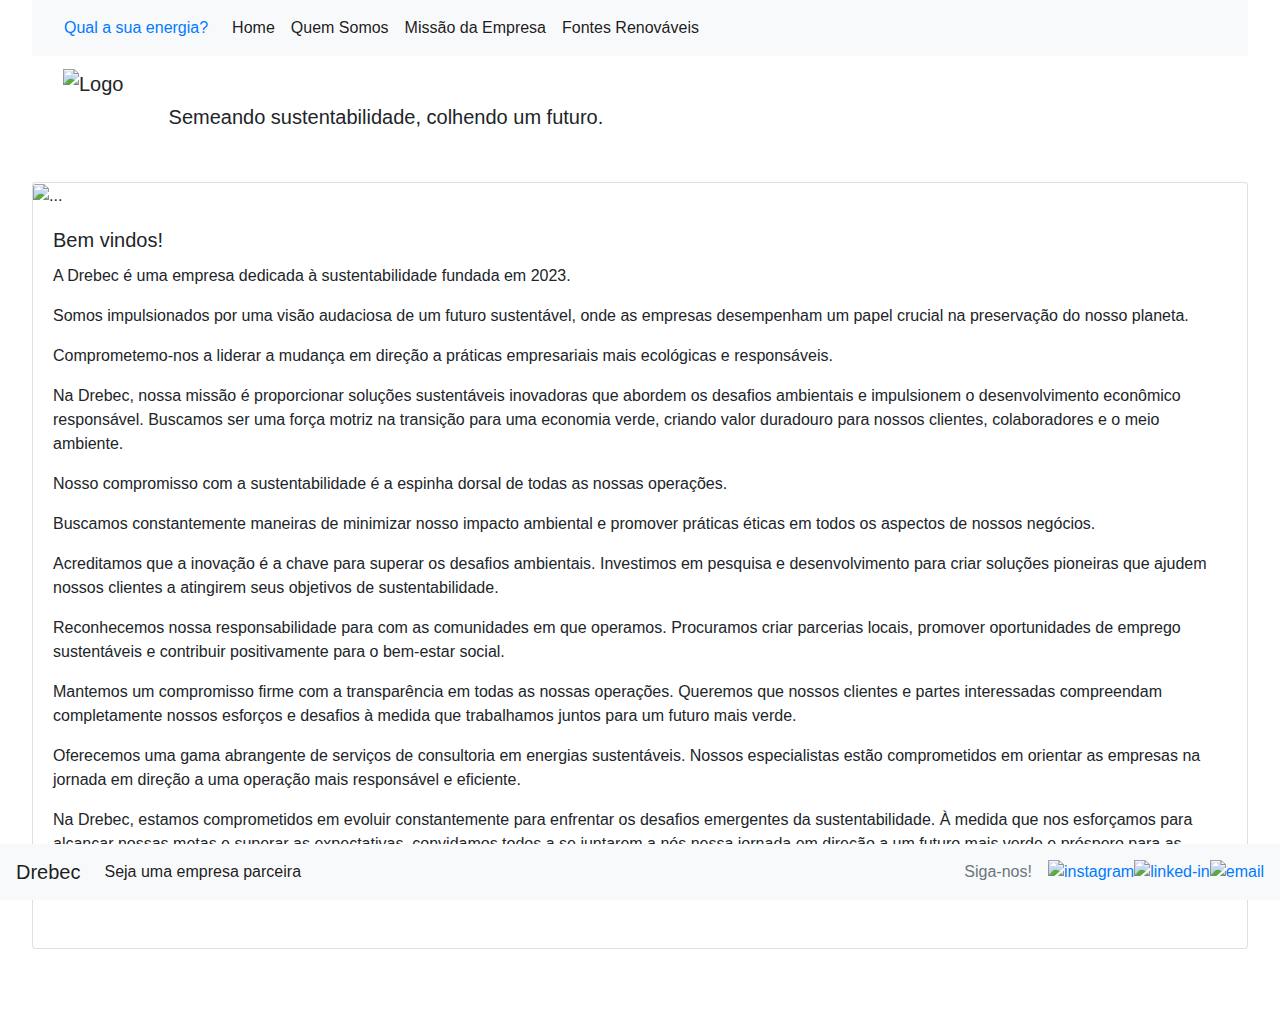
==== commit da40f767: "fix(index) text" ====
--- a/index.html
+++ b/index.html
@@ -45,7 +45,7 @@
       <div>
         <img src="images/imagem_home.png" class="home-image card-img-top" alt="...">
         <div class="card-body">
-          <h5 class="card-title">Bem vindos.</h5>
+          <h5 class="card-title">Bem vindos!</h5>
           <p class="card-text">A Drebec é uma empresa dedicada à sustentabilidade fundada em 2023.</p>
           <p class="card-text">Somos impulsionados por uma visão audaciosa de um futuro sustentável, onde as empresas
             desempenham um papel crucial na preservação do nosso planeta.</p>
@@ -68,9 +68,7 @@
           <p class="card-text">Mantemos um compromisso firme com a transparência em todas as nossas operações. Queremos
             que nossos clientes e partes interessadas compreendam completamente nossos esforços e desafios à medida que
             trabalhamos juntos para um futuro mais verde.</p>
-          <p class="card-text">Oferecemos uma gama abrangente de serviços de consultoria em sustentabilidade, desde a
-            avaliação e implementação de práticas ecológicas até o desenvolvimento de estratégias corporativas
-            sustentáveis. Nossos especialistas estão comprometidos em orientar as empresas na jornada em direção a uma
+          <p class="card-text">Oferecemos uma gama abrangente de serviços de consultoria em energias sustentáveis. Nossos especialistas estão comprometidos em orientar as empresas na jornada em direção a uma
             operação mais responsável e eficiente.</p>
           <p class="card-text">Na Drebec, estamos comprometidos em evoluir constantemente para enfrentar os desafios
             emergentes da sustentabilidade. À medida que nos esforçamos para alcançar nossas metas e superar as
--- a/styles/style.css
+++ b/styles/style.css
@@ -5,12 +5,17 @@
 /* Global Styles */
 
 html,
-body,
-main {
+body {
 	margin: 0;
 	padding: 0;
 	width: 100vw;
 	overflow-x: hidden;
+}
+
+main {
+	padding-left: 2em;
+	padding-right: 2em;
+	padding-bottom: 70px;
 }
 
 /* Header */
@@ -492,9 +497,3 @@
 	display: flex;
 	justify-content: space-evenly;
 }
-
-.home-image {
-    object-fit: cover;
-    object-position: 0 66%;
-    height: 400px;
-}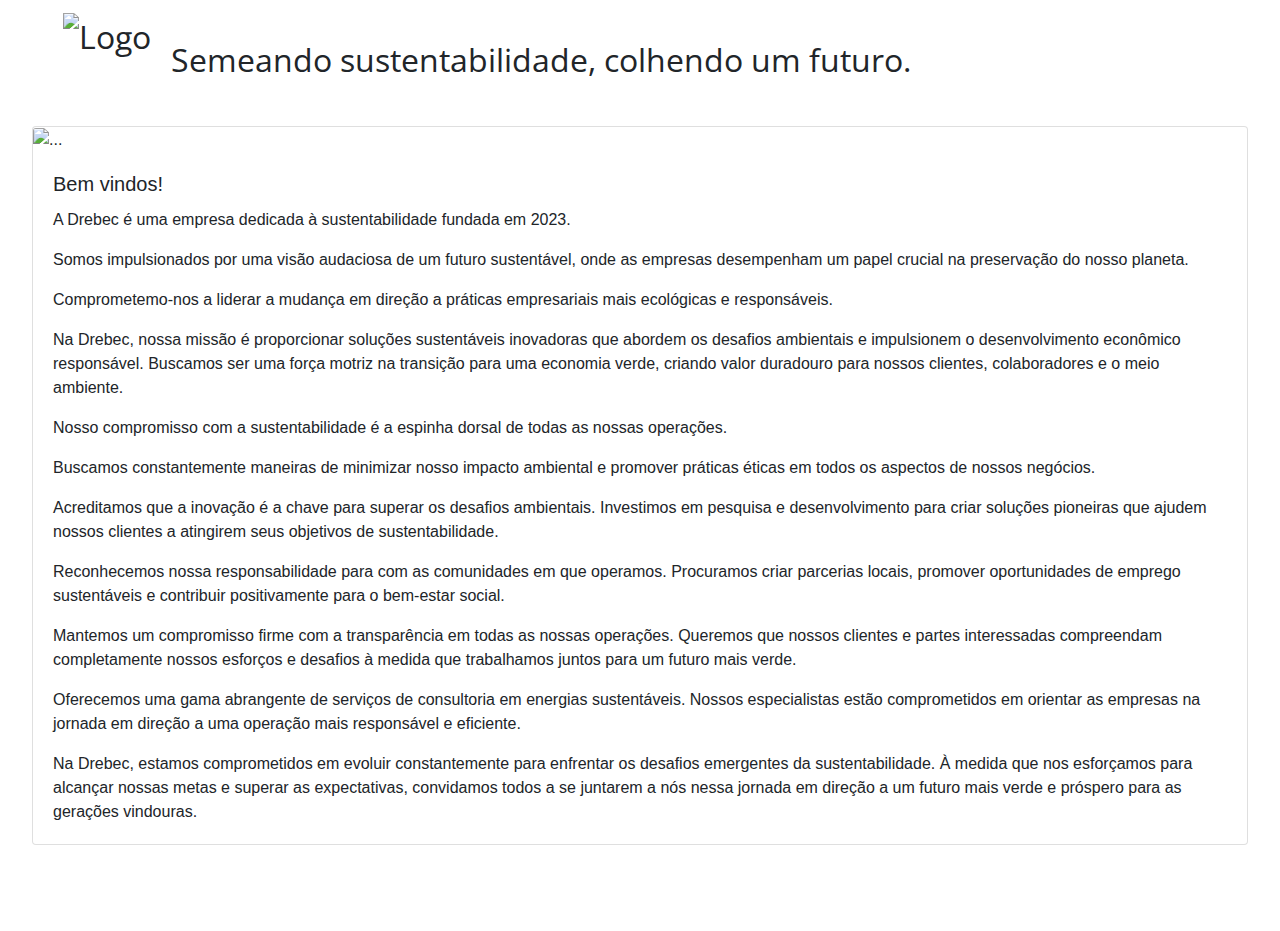
==== commit 8f68290b: "refactor(bootstrap): substituição do bootstrap local pelo CDN" ====
--- a/index.html
+++ b/index.html
@@ -1,111 +1,155 @@
-<!doctype html>
+<!DOCTYPE html>
 <html>
+    <head>
+        <meta charset="utf-8" />
+        <title>Home Page</title>
+        <link
+            rel="stylesheet"
+            type="text/css"
+            href="./styles/style.css"
+            media="screen"
+        />
+        <link
+            rel="stylesheet"
+            href="https://cdn.jsdelivr.net/npm/bootstrap@4.0.0/dist/css/bootstrap.min.css"
+            integrity="sha384-Gn5384xqQ1aoWXA+058RXPxPg6fy4IWvTNh0E263XmFcJlSAwiGgFAW/dAiS6JXm"
+            crossorigin="anonymous"
+        />
+        <meta name="viewport" content="width=device-width, initial-scale=1.0" />
+        <script src="./scripts/script.js" defer></script>
+        <link rel="preconnect" href="https://fonts.googleapis.com" />
+        <link rel="preconnect" href="https://fonts.gstatic.com" crossorigin />
+        <link
+            href="https://fonts.googleapis.com/css2?family=Bebas+Neue&family=Open+Sans:ital,wght@1,300&display=swap"
+            rel="stylesheet"
+        />
+    </head>
 
-<head>
-  <meta charset="utf-8">
-  <title>Home Page</title>
-  <link rel="stylesheet" type="text/css" href="./styles/style.css" media="screen" />
-  <link href="./styles/bootstrap-4.4.1.css" rel="stylesheet" type="text/css">
-  <meta name="viewport" content="width=device-width, initial-scale=1.0">
-  <script src="./scripts/script.js" defer></script>
-</head>
+    <body>
+        <header>
+            <script
+                id="replace-with-header-navbar"
+                src="./scripts/header-nav.js"
+            ></script>
+        </header>
+        <main>
+            <nav class="navbar bg-body-tertiary">
+                <div class="container-fluid">
+                    <a class="navbar-brand" id="textoslogan">
+                        <img
+                            src="images/logo.png"
+                            alt="Logo"
+                            width="100"
+                            height="100"
+                            class="d-inline-block align-text-center"
+                        />
+                        Semeando sustentabilidade, colhendo um futuro.
+                    </a>
+                </div>
+            </nav>
 
-<body>
-  <main>
-    <nav class="navbar navbar-expand-lg navbar-light bg-light"> <a class="nav-link" href="calculadora.html">Qual a sua
-        energia?</a>
-      <button class="navbar-toggler" type="button" data-toggle="collapse" data-target="#navbarSupportedContent1"
-        aria-controls="navbarSupportedContent1" aria-expanded="false" aria-label="Toggle navigation"> <span
-          class="navbar-toggler-icon"></span> </button>
-      <div class="collapse navbar-collapse" id="navbarSupportedContent1">
-        <ul class="navbar-nav mr-auto">
-          <li class="nav-item active"> <a class="nav-link" href="index.html">Home <span
-                class="sr-only">(current)</span></a>
-          </li>
-          <li class="nav-item active"> <a class="nav-link" href="quem-somos.html">Quem Somos <span
-                class="sr-only">(current)</span></a> </li>
-          <li class="nav-item active"> <a class="nav-link" href="missao-da-empresa.html">Missão da Empresa <span
-                class="sr-only">(current)</span></a> </li>
-          <li class="nav-item active"> <a class="nav-link" href="fontes-renovaveis.html">Fontes Renováveis <span
-                class="sr-only">(current)</span></a> </li>
-        </ul>
-      </div>
-    </nav>
-
-    <nav class="navbar bg-body-tertiary">
-      <div class="container-fluid">
-        <a class="navbar-brand">
-          <img src="images/logo.png" alt="Logo" width="100" height="100" class="d-inline-block align-text-center">
-          Semeando sustentabilidade, colhendo um futuro.
-        </a>
-      </div>
-    </nav>
-
-    <div class="card mb-3">
-      <div>
-        <img src="images/imagem_home.png" class="home-image card-img-top" alt="...">
-        <div class="card-body">
-          <h5 class="card-title">Bem vindos!</h5>
-          <p class="card-text">A Drebec é uma empresa dedicada à sustentabilidade fundada em 2023.</p>
-          <p class="card-text">Somos impulsionados por uma visão audaciosa de um futuro sustentável, onde as empresas
-            desempenham um papel crucial na preservação do nosso planeta.</p>
-          <p class="card-text"> Comprometemo-nos a liderar a mudança em direção a práticas empresariais mais ecológicas
-            e responsáveis.</p>
-          <p class="card-text">Na Drebec, nossa missão é proporcionar soluções sustentáveis inovadoras que abordem os
-            desafios ambientais e impulsionem o desenvolvimento econômico responsável. Buscamos ser uma força motriz na
-            transição para uma economia verde, criando valor duradouro para nossos clientes, colaboradores e o meio
-            ambiente.</p>
-          <p class="card-text">Nosso compromisso com a sustentabilidade é a espinha dorsal de todas as nossas operações.
-          </p>
-          <p class="card-text">Buscamos constantemente maneiras de minimizar nosso impacto ambiental e promover práticas
-            éticas em todos os aspectos de nossos negócios.</p>
-          <p class="card-text">Acreditamos que a inovação é a chave para superar os desafios ambientais. Investimos em
-            pesquisa e desenvolvimento para criar soluções pioneiras que ajudem nossos clientes a atingirem seus
-            objetivos de sustentabilidade.</p>
-          <p class="card-text">Reconhecemos nossa responsabilidade para com as comunidades em que operamos. Procuramos
-            criar parcerias locais, promover oportunidades de emprego sustentáveis e contribuir positivamente para o
-            bem-estar social.</p>
-          <p class="card-text">Mantemos um compromisso firme com a transparência em todas as nossas operações. Queremos
-            que nossos clientes e partes interessadas compreendam completamente nossos esforços e desafios à medida que
-            trabalhamos juntos para um futuro mais verde.</p>
-          <p class="card-text">Oferecemos uma gama abrangente de serviços de consultoria em energias sustentáveis. Nossos especialistas estão comprometidos em orientar as empresas na jornada em direção a uma
-            operação mais responsável e eficiente.</p>
-          <p class="card-text">Na Drebec, estamos comprometidos em evoluir constantemente para enfrentar os desafios
-            emergentes da sustentabilidade. À medida que nos esforçamos para alcançar nossas metas e superar as
-            expectativas, convidamos todos a se juntarem a nós nessa jornada em direção a um futuro mais verde e
-            próspero para as gerações vindouras.</p>
-
-        </div>
-      </div>
-
-      <br>
-      <br>
-
-      <nav class="navbar fixed-bottom navbar-expand-lg navbar-light bg-light"> <a class="navbar-brand">Drebec</a>
-        <button class="navbar-toggler" type="button" data-toggle="collapse" data-target="#navbarSupportedContent2"
-          aria-controls="navbarSupportedContent2" aria-expanded="false" aria-label="Toggle navigation"> <span
-            class="navbar-toggler-icon"></span> </button>
-        <div class="collapse navbar-collapse" id="navbarSupportedContent2">
-          <ul class="navbar-nav mr-auto">
-            <li class="nav-item active"> <a class="nav-link" href="seja-uma-empresa-parceira.html">Seja uma empresa
-                parceira<span class="sr-only">(current)</span></a> </li>
-          </ul>
-          <form class="form-inline my-2 my-lg-0">
-            <a class="nav-item"> <a class="nav-link disabled">Siga-nos!</a></a>
-            <a href="https://www.instagram.com/drebecmacroprotech/" target="_blank">
-              <img src="images/instagram1.jpg " alt="instagram" width="30" class="img-fluid" id="instagram">
-            </a>
-            <a href="https://www.linkedin.com/in/drebec-macroprotech-b6481a2a2/" target="_blank">
-              <img src="images/linkedin.png" alt="linked-in" width="30" class="img-fluid" id="linkedin">
-              <a href="mailto:macroprotech@outlook.com">
-                <img src="images/email.png" alt="email" width="30" class="img-fluid" id="email">
-          </form>
-        </div>
-      </nav>
-      <script src="./scripts/jquery-3.4.1.min.js"></script>
-      <script src="./scripts/popper.min.js"></script>
-      <script src="./scripts/bootstrap-4.4.1.js"></script>
-  </main>
-</body>
-
-</html>+            <div class="card mb-3">
+                <div>
+                    <img
+                        src="images/imagem_home.png"
+                        class="home-image card-img-top"
+                        alt="..."
+                    />
+                    <div class="card-body">
+                        <h5 class="card-title">Bem vindos!</h5>
+                        <p class="card-text">
+                            A Drebec é uma empresa dedicada à sustentabilidade
+                            fundada em 2023.
+                        </p>
+                        <p class="card-text">
+                            Somos impulsionados por uma visão audaciosa de um
+                            futuro sustentável, onde as empresas desempenham um
+                            papel crucial na preservação do nosso planeta.
+                        </p>
+                        <p class="card-text">
+                            Comprometemo-nos a liderar a mudança em direção a
+                            práticas empresariais mais ecológicas e
+                            responsáveis.
+                        </p>
+                        <p class="card-text">
+                            Na Drebec, nossa missão é proporcionar soluções
+                            sustentáveis inovadoras que abordem os desafios
+                            ambientais e impulsionem o desenvolvimento econômico
+                            responsável. Buscamos ser uma força motriz na
+                            transição para uma economia verde, criando valor
+                            duradouro para nossos clientes, colaboradores e o
+                            meio ambiente.
+                        </p>
+                        <p class="card-text">
+                            Nosso compromisso com a sustentabilidade é a espinha
+                            dorsal de todas as nossas operações.
+                        </p>
+                        <p class="card-text">
+                            Buscamos constantemente maneiras de minimizar nosso
+                            impacto ambiental e promover práticas éticas em
+                            todos os aspectos de nossos negócios.
+                        </p>
+                        <p class="card-text">
+                            Acreditamos que a inovação é a chave para superar os
+                            desafios ambientais. Investimos em pesquisa e
+                            desenvolvimento para criar soluções pioneiras que
+                            ajudem nossos clientes a atingirem seus objetivos de
+                            sustentabilidade.
+                        </p>
+                        <p class="card-text">
+                            Reconhecemos nossa responsabilidade para com as
+                            comunidades em que operamos. Procuramos criar
+                            parcerias locais, promover oportunidades de emprego
+                            sustentáveis e contribuir positivamente para o
+                            bem-estar social.
+                        </p>
+                        <p class="card-text">
+                            Mantemos um compromisso firme com a transparência em
+                            todas as nossas operações. Queremos que nossos
+                            clientes e partes interessadas compreendam
+                            completamente nossos esforços e desafios à medida
+                            que trabalhamos juntos para um futuro mais verde.
+                        </p>
+                        <p class="card-text">
+                            Oferecemos uma gama abrangente de serviços de
+                            consultoria em energias sustentáveis. Nossos
+                            especialistas estão comprometidos em orientar as
+                            empresas na jornada em direção a uma operação mais
+                            responsável e eficiente.
+                        </p>
+                        <p class="card-text">
+                            Na Drebec, estamos comprometidos em evoluir
+                            constantemente para enfrentar os desafios emergentes
+                            da sustentabilidade. À medida que nos esforçamos
+                            para alcançar nossas metas e superar as
+                            expectativas, convidamos todos a se juntarem a nós
+                            nessa jornada em direção a um futuro mais verde e
+                            próspero para as gerações vindouras.
+                        </p>
+                    </div>
+                </div>
+            </div>
+        </main>
+        <footer>
+            <script
+                id="replace-with-footer-navbar"
+                src="./scripts/footer-nav.js"
+            ></script>
+        </footer>
+        <script
+            src="https://code.jquery.com/jquery-3.2.1.slim.min.js"
+            integrity="sha384-KJ3o2DKtIkvYIK3UENzmM7KCkRr/rE9/Qpg6aAZGJwFDMVNA/GpGFF93hXpG5KkN"
+            crossorigin="anonymous"
+        ></script>
+        <script
+            src="https://cdn.jsdelivr.net/npm/popper.js@1.12.9/dist/umd/popper.min.js"
+            integrity="sha384-ApNbgh9B+Y1QKtv3Rn7W3mgPxhU9K/ScQsAP7hUibX39j7fakFPskvXusvfa0b4Q"
+            crossorigin="anonymous"
+        ></script>
+        <script
+            src="https://cdn.jsdelivr.net/npm/bootstrap@4.0.0/dist/js/bootstrap.min.js"
+            integrity="sha384-JZR6Spejh4U02d8jOt6vLEHfe/JQGiRRSQQxSfFWpi1MquVdAyjUar5+76PVCmYl"
+            crossorigin="anonymous"
+        ></script>
+    </body>
+</html>
--- a/styles/style.css
+++ b/styles/style.css
@@ -489,7 +489,8 @@
 		font-family: sans-serif;
 	}
 }
-.sectionTitle{
+
+.sectionTitle {
 	font-style: color #131212;
 }
 
@@ -497,3 +498,14 @@
 	display: flex;
 	justify-content: space-evenly;
 }
+
+.home-image {
+    object-fit: cover;
+    object-position: 0 66%;
+    height: 400px;
+}
+#textoslogan{
+	font-family: 'Bebas Neue', sans-serif;
+	font-family: 'Open Sans', sans-serif;
+	font-size: xx-large;
+}